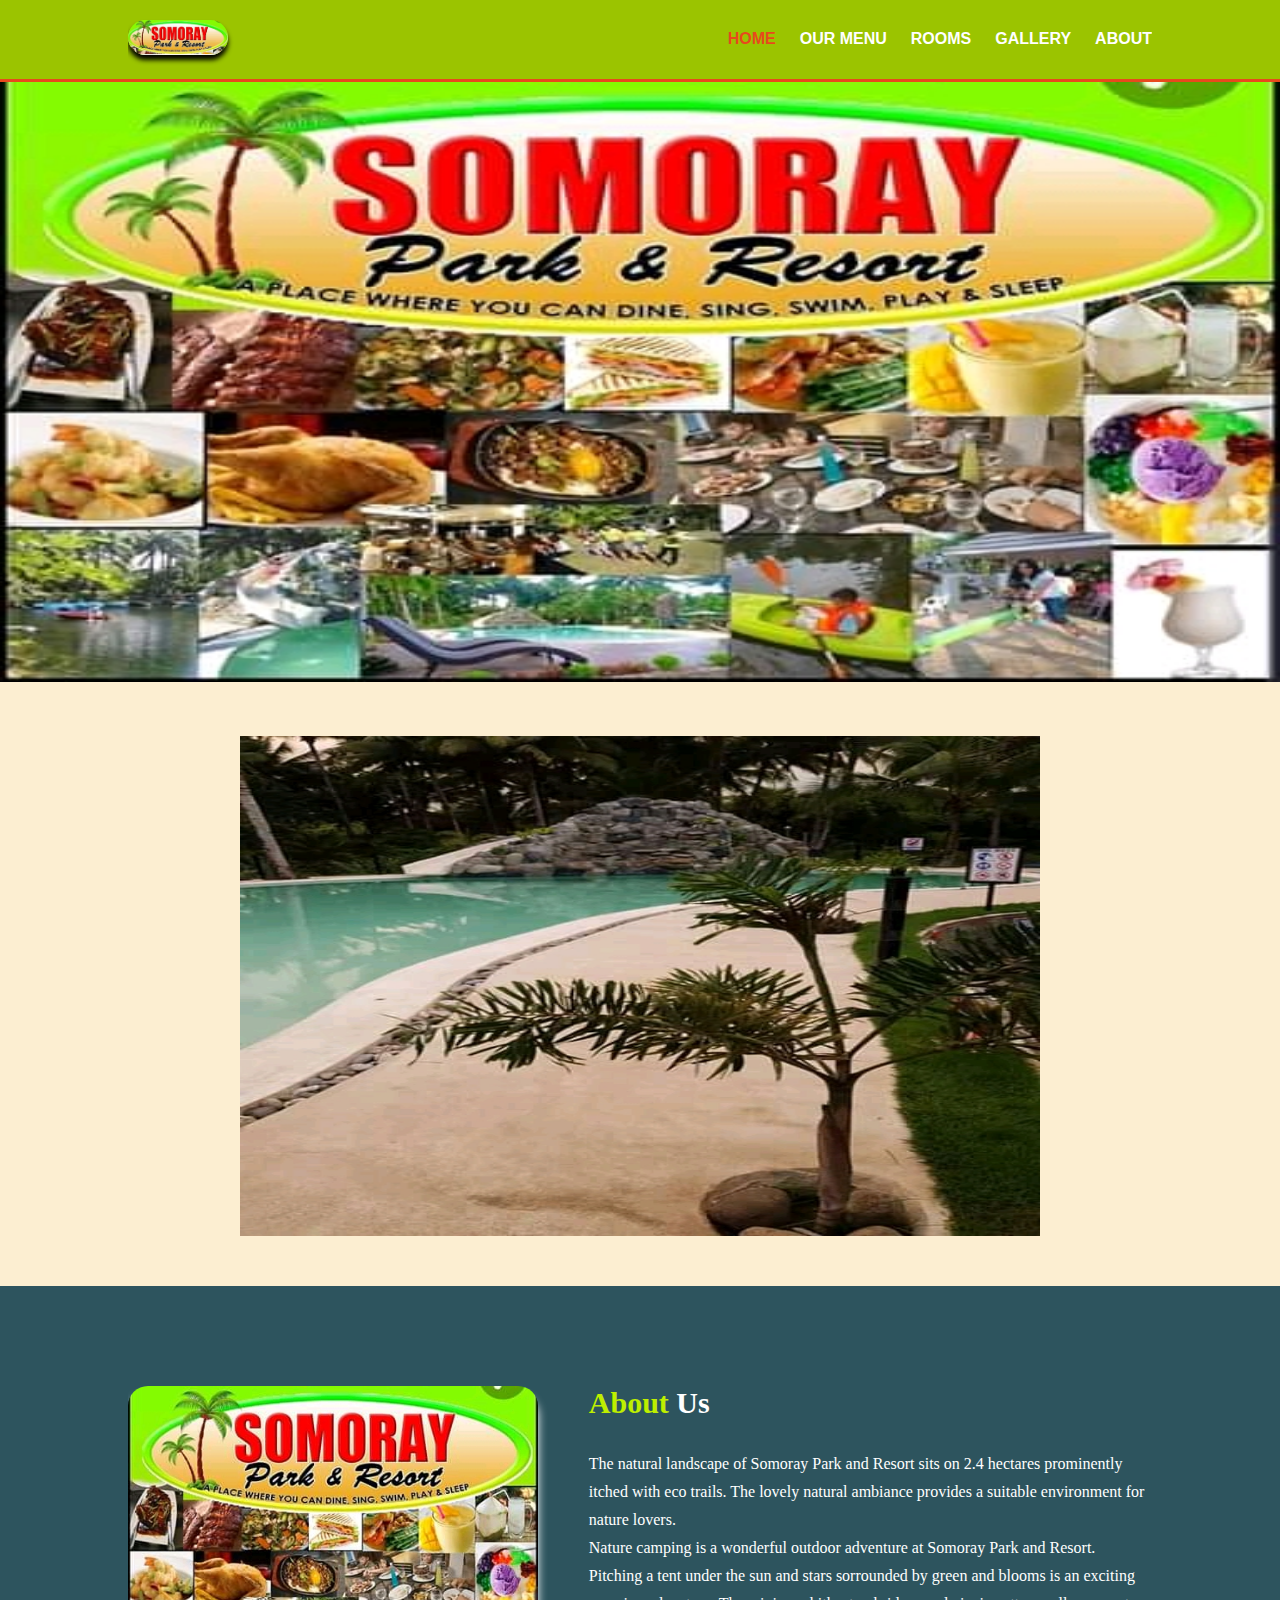
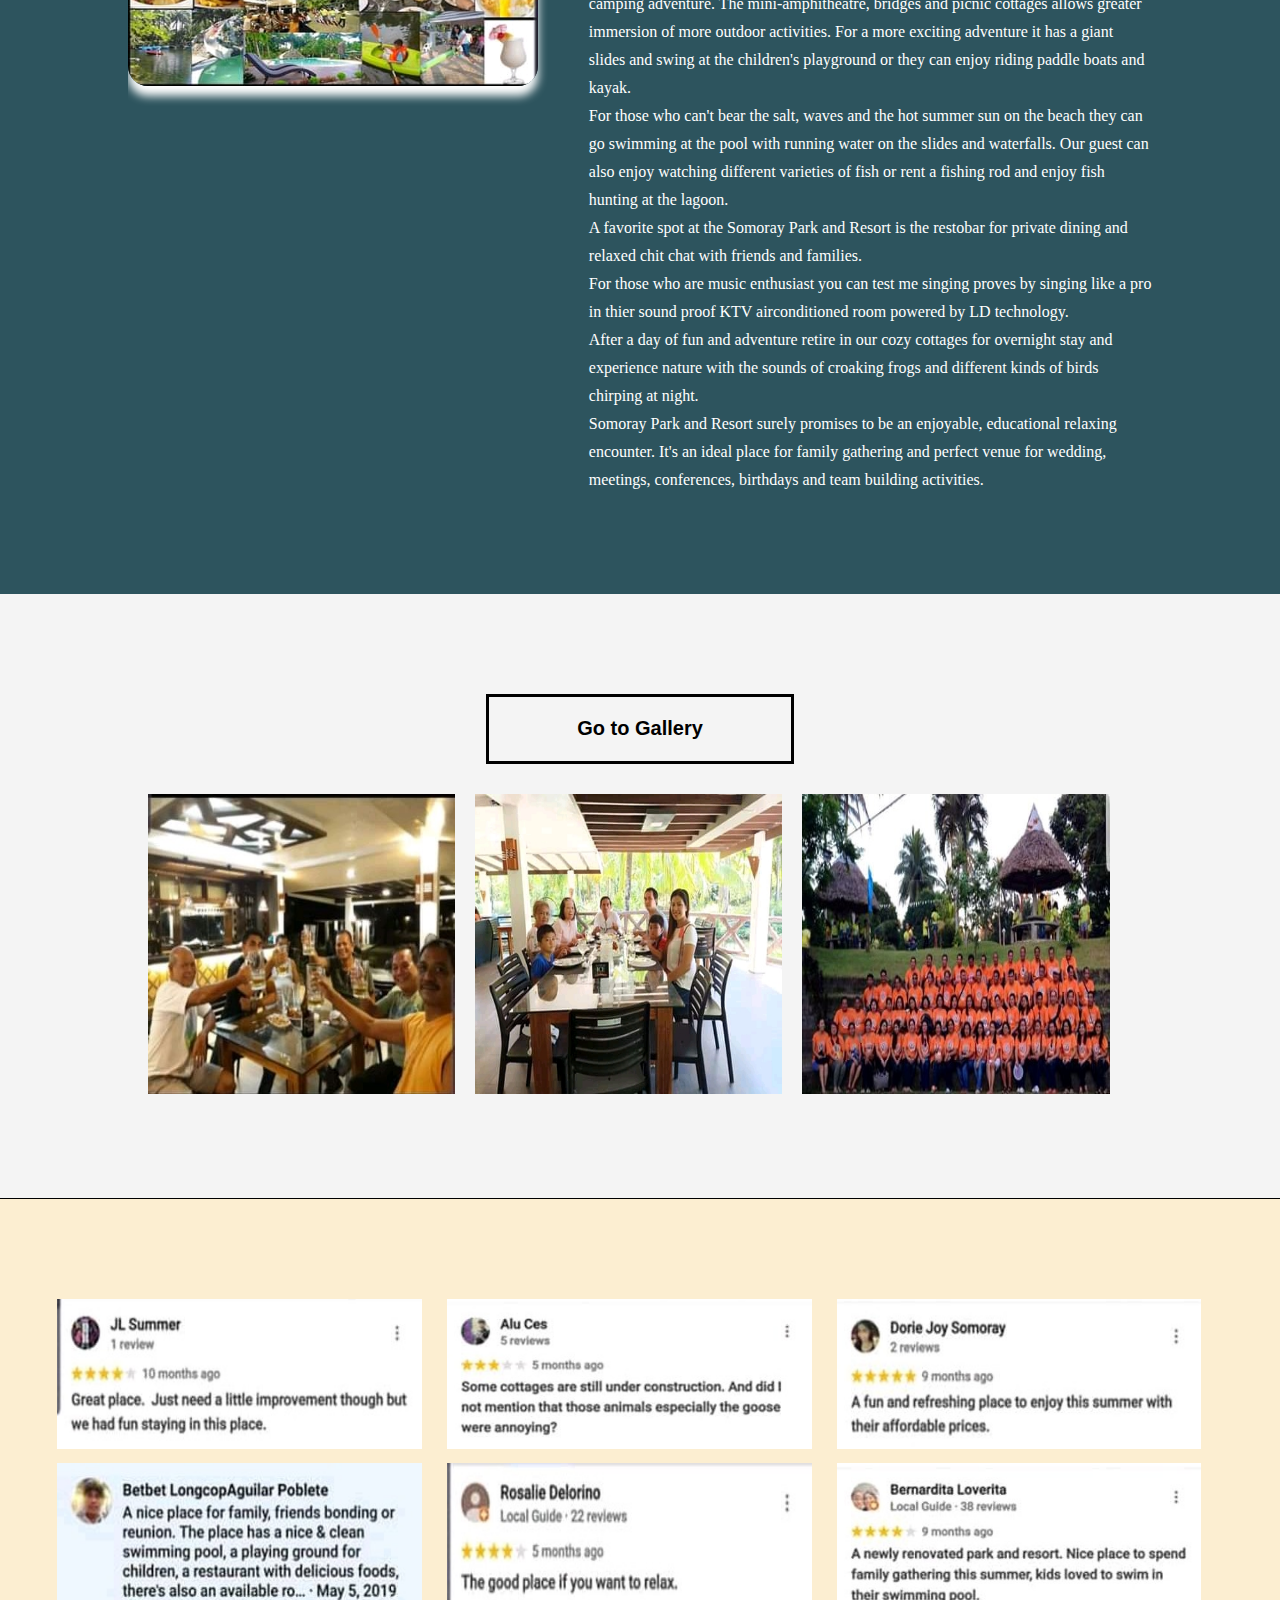
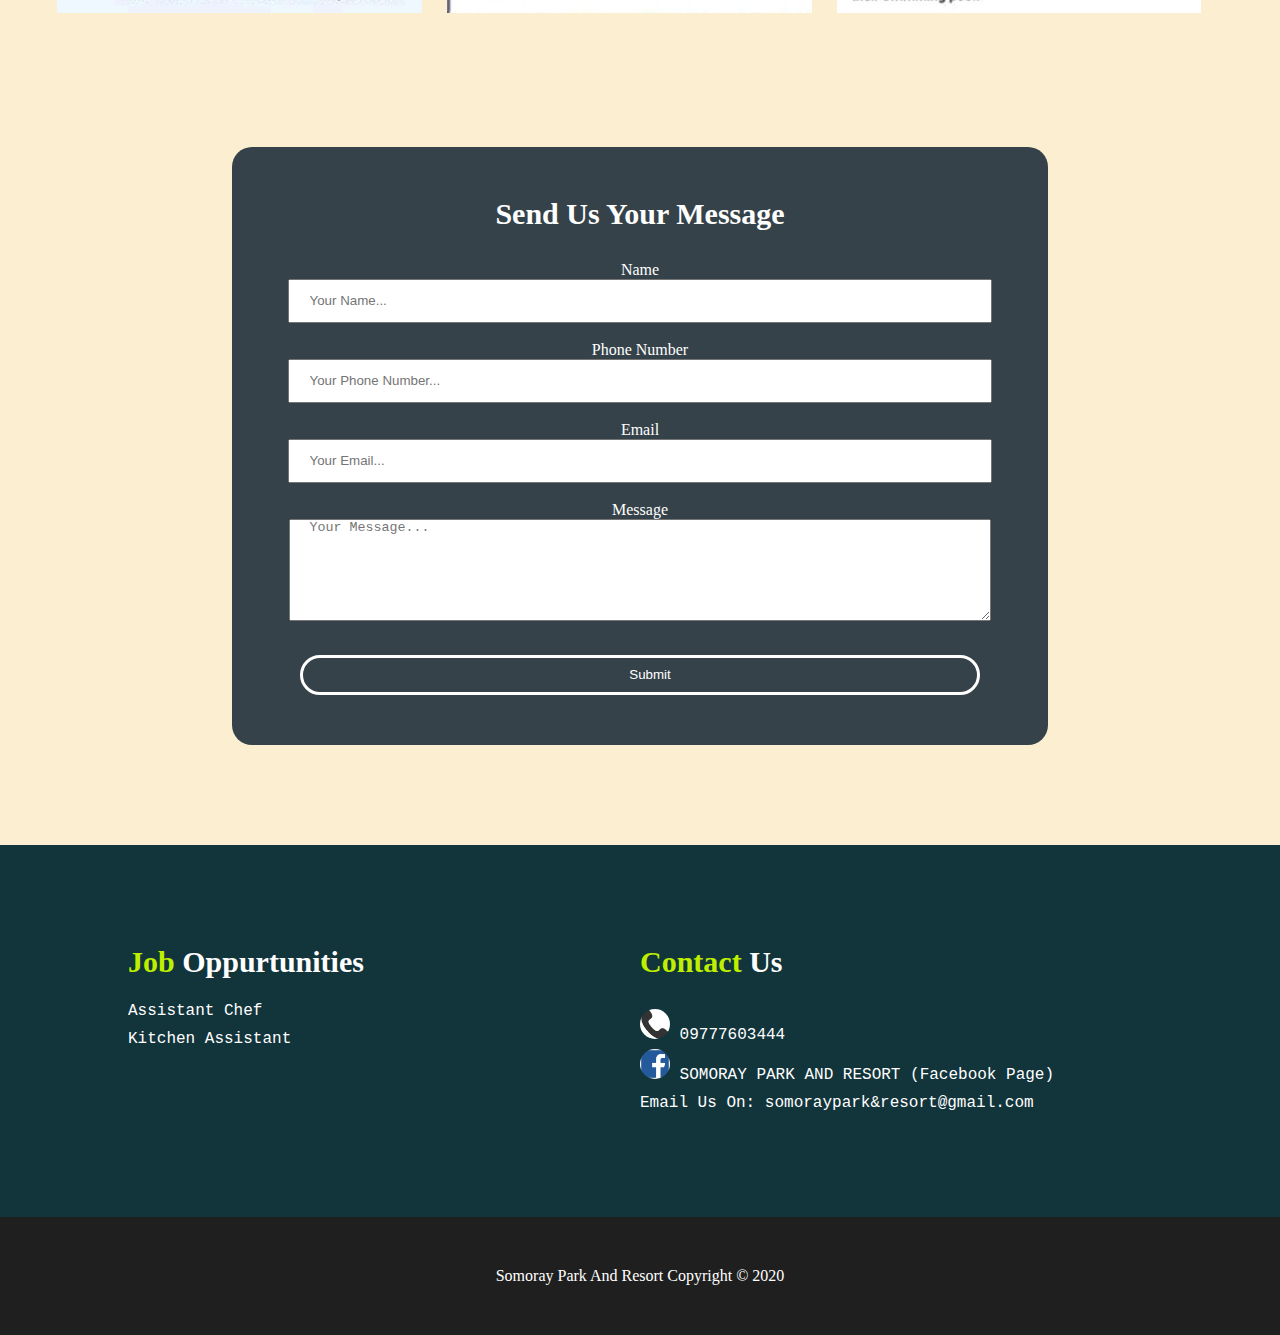
==== index.html @ d458ada5 "ibga" ====
<!DOCTYPE html>
<html>
	<head>
		<title>Somoray Park and Resort | Welcome</title>
		<link href="css/style.css" rel="stylesheet">
		<meta charset="utf-8">
		<meta name="viewport" content="width=device-width, initial-scale=1.0">
		<meta name="author" content="Mark Jason P. Espelita, ESPELITA Web Design and Development Services">
		<meta name="keywords" content="somoray park and resort, park and resort, park, resort, somoray">
		<meta name="description" content="The natural landscape of Somoray Park and Resort sits on 2.4 hectares prominently itched with eco trails. The lovely natural ambiance provides a suitable environment for nature lovers.
		Nature camping is a wonderful outdoor adventure at Somoray Park and Resort. Pitching a tent under the sun and stars sorrounded by green and blooms is an exciting camping adventure. The mini-amphitheatre, bridges and picnic cottages allows greater immersion of more outdoor activities. For a more exciting adventure it has a giant slides and swing at the children's playground or they can enjoy riding paddle boats and kayak.
		For those who can't bear the salt, waves and the hot summer sun on the beach they can go swimming at the pool with running water on the slides and waterfalls. Our guest can also enjoy watching different varieties of fish or rent a fishing rod and enjoy fish hunting at the lagoon.
		A favorite spot at the Somoray Park and Resort is the restobar for private dining and relaxed chit chat with friends and families.
		For those who are music enthusiast you can test me singing proves by singing like a pro in thier sound proof KTV airconditioned room powered by LD technology.
		After a day of fun and adventure retire in our cozy cottages for overnight stay and experience nature with the sounds of croaking frogs and different kinds of birds chirping at night.
		Somoray Park and Resort surely promises to be an enjoyable, educational relaxing encounter. It's an ideal place for family gathering and perfect venue for wedding, meetings, conferences, birthdays and team building activities.">
	</head>
	
	<body>
		<header>
			<div class="container">
				<div id="branding">
					<img src="img/p35.png">
				</div>
				
				<nav>
					<ul id="menu_choices">
						<li class="red"><a href="index.html">HOME</a></li>
						<li><a href="our_menu.html">OUR MENU</a></li>
						<li><a href="rooms.html">ROOMS</a></li>
						<li><a href="gallery.html">GALLERY</a></li>
						<li><a href="#about">ABOUT</a></li>
					</ul>
					<ul>
						<li onclick="menu_show()" id="menu_bttn"><a href="#">MENU</a></li>
						
						<script language="javascript" type="text/javascript">
							function menu_show(){
								document.getElementById('menu_choices').style.display="block";
								document.getElementById('menu_bttn').style.display="none";
								document.getElementById('branding').style.float="none";
							}
						</script>
					</ul>
				</nav>
			</div>
		</header>
		
		<section id="showcase">
				<img src="img/p47.jpg">
		</section>
		
		<section id="welcome">
			<div class="container">
				<picture>
					<div class="slideshow">
						<figure>
							<img src="img/gallery/14.jpg">
							<img src="img/gallery/15.jpg">
							<img src="img/gallery/12.jpg">
							<img src="img/gallery/11.jpg">
							<img src="img/gallery/8.jpg">
							<img src="img/gallery/16.jpg">
							<img src="img/gallery/17.jpg">
							<img src="img/gallery/13.jpg">
							<img src="img/gallery/37.jpg">
							<img src="img/gallery/38.jpg">
							<img src="img/gallery/39.jpg">
							<img src="img/gallery/40.jpg">
							<img src="img/gallery/41.jpg">
							<img src="img/gallery/44.jpg">
							<img src="img/gallery/45.jpg">
							<img src="img/gallery/46.jpg">
							<img src="img/gallery/47.jpg">
							<img src="img/gallery/48.jpg">
							<img src="img/gallery/49.jpg">
							<img src="img/gallery/50.jpg">
							<img src="img/gallery/60.jpg">
							<img src="img/gallery/63.jpg">
							<img src="img/gallery/67.jpg">
							<img src="img/gallery/66.jpg">
							<img src="img/gallery/64.jpg">
						</figure>
					</div>
				</picture>
			</div>
		</section>
		
		<section id="about">
			<div class="container">
				<picture>
					<img src="img/p47.jpg">
				</picture>
				
				<article>
					<h2><span class="green">About</span> Us</h2>
					<p>
						The natural landscape of Somoray Park and Resort sits on 2.4 hectares prominently itched with eco trails. The lovely natural ambiance provides a suitable environment for nature lovers.</br>
						Nature camping is a wonderful outdoor adventure at Somoray Park and Resort. Pitching a tent under the sun and stars sorrounded by green and blooms is an exciting camping adventure. The mini-amphitheatre, bridges and picnic cottages allows greater immersion of more outdoor activities. For a more exciting adventure it has a giant slides and swing at the children's playground or they can enjoy riding paddle boats and kayak.</br>
						For those who can't bear the salt, waves and the hot summer sun on the beach they can go swimming at the pool with running water on the slides and waterfalls. Our guest can also enjoy watching different varieties of fish or rent a fishing rod and enjoy fish hunting at the lagoon.</br>
						A favorite spot at the Somoray Park and Resort is the restobar for private dining and relaxed chit chat with friends and families.</br>
						For those who are music enthusiast you can test me singing proves by singing like a pro in thier sound proof KTV airconditioned room powered by LD technology.</br>
						After a day of fun and adventure retire in our cozy cottages for overnight stay and experience nature with the sounds of croaking frogs and different kinds of birds chirping at night.</br>
						Somoray Park and Resort surely promises to be an enjoyable, educational relaxing encounter. It's an ideal place for family gathering and perfect venue for wedding, meetings, conferences, birthdays and team building activities.
						
					</p>
				</article>
			</div>
		</section>
		
		<section id="gallery">
			<div class="container">
				<p class="bttn">
					<a href="gallery.html"><button>Go to Gallery</button></a>
				</p>
				<div class="box">
					<img src="img/gallery/97.jpg">
				</div>
				
				<div class="box">
					<img src="img/gallery/100.jpg">
				</div>
				
				<div class="box">
					<img src="img/gallery/89.jpg">
				</div>
				
				<div id="hidden_img" class="box">
					<img src="img/gallery/61.jpg">
				</div>
			</div>
		</section>
		
		
		
		<section id="testimonials">
			<div class="containertestimonial">
				<div class="box">
					<img src="img/comments/comment1.jpg">
				</div>
				
				<div class="box">
					<img src="img/comments/comment2.jpg">
				</div>
				
				<div class="box">
					<img src="img/comments/comment3.jpg">
				</div>
				
				<div class="box">
					<img src="img/comments/comment4.jpg">
				</div>
				
				<div class="box">
					<img src="img/comments/comment5.jpg">
				</div>
				
				<div class="box">
					<img src="img/comments/comment6.jpg">
				</div>
			</div>
		</section>
		
		<section id="contact_form">
			<div class="container">
				<form action="https://formspree.io/mgeybbre" method="POST">
					<h4>Send Us Your Message</h4>
					<label>Name</label></br>
					<input type="name" name="name" placeholder="Your Name..." required></br></br>
					<label>Phone Number</label></br>
					<input type="number" name="number" placeholder="Your Phone Number..."></br></br>
					<label>Email</label></br>
					<input type="email" name="email" placeholder="Your Email..." required></br></br>
					<label>Message</label></br>
					<textarea name="message"  placeholder="Your Message..."></textarea></br>
					<input type="submit" value="Submit">
				</form>
			</div>
		</section>
		
		<section id="contact">
			<div class="container">
				<article>
					<h3><span class="green">Job</span> Oppurtunities</h3></br>
					<p><a href="#">Assistant Chef</a></p>
					<p><a href="#">Kitchen Assistant</a></p>
				</article>
				
				<aside>
					<h3><span class="green">Contact</span> Us</h3>
					<p>
						<img src="img/logo/phone.png"> 09777603444</br>
						<img src="img/logo/facebook.png"> SOMORAY PARK AND RESORT (Facebook Page)</br>
						Email Us On: somoraypark&resort@gmail.com
					</p>
				</aside>
			</div>	
		</section>
		
		<footer>
			<div class="container">
				<p>
					Somoray Park And Resort Copyright &copy; 2020
				</p>
			</div>
		</footer>
		
	</body>
</html>
---- css/style.css ----
*{
	margin:0px;
	padding:0px;
}
body{
	background:#fceed1;
}
.container{
	width:80%;
	margin:auto;
	overflow:hidden;
}
.containertestimonial{
	width:95%;
	margin:auto;
	overflow:hidden;
}
.green{
	color:#beef00;
}
.red, .red a{
	color:#e8491d;
}

/**	HEADER **/
header{
	background:#9bc400;
	border-bottom:#e8491d 3px solid;
}
header #branding{
	float:left;
	margin-top:20px;
	margin-bottom:20px;
}
header #branding img{
	position:relative;
	border-radius:20px;
	box-shadow:0px 5px 5px #000;
	width:100px;
	animation: fly1 1s;
}
@keyframes fly1{
	0%{top:-50px;}
	100%{top:0px;}
}

header nav{
	float:right;
	margin-top:30px;
	margin-bottom:20px;
	position:relative;
	animation: fly2 1s;
}
@keyframes fly2{
	0%{right:-500px;}
	100%{right:0px;}
}
header nav li{
	display:inline;
	margin-left:20px;
}
header nav li a{
	color:#fff;
	font-family:arial;
	text-decoration:none;
	font-weight:bold;
}
header nav li a:hover{
	color:#e8491d;
}
header nav #menu_bttn{
	display:none;
}

/**	SHOWCASE **/
#showcase img{
	width:100%;
	height:600px;
}

/**	WELCOME **/


#welcome picture{
	float:none;
	width:40%;
	margin-top:200px;
}
#welcome picture .slideshow{
	overflow:hidden;
	width:800px;
	margin-left:auto;
	margin-right:auto;
}
#welcome picture .slideshow figure{
	width:2500%;
	position:relative;
	animation:slide 150s infinite;
}
#welcome picture .slideshow figure img{
	width:4%;
	float:left;
	height:500px;
	margin-top:50px;
}
@keyframes slide{
	0%{left:0%}
	1%{left:0%;}
	2%{left:-100%;}
	3%{left:-100%;}
	4%{left:-200%;}
	5%{left:-200%;}
	6%{left:-300%;}
	7%{left:-300%;}
	8%{left:-400%;}
	9%{left:-400%;}
	10%{left:-500%;}
	11%{left:-500%;}
	12%{left:-600%;}
	13%{left:-600%;}
	14%{left:-700%;}
	15%{left:-700%;}
	16%{left:-800%;}
	17%{left:-800%;}
	18%{left:-900%;}
	19%{left:-900%;}
	20%{left:-1000%;}
	21%{left:-1000%;}
	22%{left:-1100%;}
	23%{left:-1100%;}
	24%{left:-1200%;}
	25%{left:-1200%;}
	26%{left:-1300%;}
	27%{left:-1300%;}
	28%{left:-1400%;}
	29%{left:-1400%;}
	30%{left:-1500%;}
	31%{left:-1500%;}
	32%{left:-1600%;}
	33%{left:-1600%;}
	34%{left:-1700%;}
	35%{left:-1700%;}
	36%{left:-1800%;}
	37%{left:-1800%;}
	38%{left:-1900%;}
	39%{left:-1900%;}
	40%{left:-2000%;}
	41%{left:-2000%;}
	42%{left:-2100%;}
	43%{left:-2100%;}
	44%{left:-2200%;}
	45%{left:-2200%;}
	46%{left:-2300%;}
	47%{left:-2300%;}
	48%{left:-2400%;}
	49%{left:-2400%;}
	50%{left:0%;}
}

#about{
	margin-top:50px;
	padding-top:100px;
	padding-bottom:100px;
	background:#2d545e;
	color:#fff;
	font-family:lucida bright;
}
#about picture{
	float:left;
	width:40%;
}
#about picture img{
	width:100%;
	height:300px;
	border-radius:20px;
	box-shadow:0px 10px 10px #fff;
}
#about article{
	float:right;
	width:55%;
}
#about article h2{
	font-family:lucida bright;
	font-size:30px;
}
#about article p{
	margin-top:30px;
	line-height:28px;
}

/**	GALLERY **/
#gallery #hidden_img{
	display:none;
}
#gallery{
	background:#f4f4f4;
	padding-top:100px;
	padding-bottom:100px;
}
#gallery .bttn{
	text-align:center;
}
#gallery button{
	width:30%;
	background:none;
	border:#000 3px solid;
	font-size:20px;
	font-weight:bold;
	color:#000;
	height:70px;
}
#gallery button:hover{
	color:#fff;
	background:#000;
	cursor:pointer;
}
#gallery .box{
	float:left;
	width:30%;
	margin-left:20px;
}
#gallery .box img{
	margin-top:30px;
	width:100%;
	height:300px;
}






/** TESTIMONIALS **/
#testimonials{
	border-top:#000 1px solid;
	padding-top:100px;
	padding-bottom:20px;
}
#testimonials .box{
	float:left;
	width:30%;
	text-align:center;
	margin-left:25px;
}
#testimonials .box img{
	width:100%;
	height:150px;
	margin-bottom:10px;
}

/** CONTACT FORM **/
#contact_form{
	padding-bottom:100px;
	padding-top:100px;
}
#contact_form form{
	margin:auto;
	border-radius:20px;
	font-family:lucida bright;
	background:#35424a;
	padding:50px;
	width:70%;
	color:#fff;
	text-align:center;
}
#contact_form form h4{
	font-size:30px;
	margin-bottom:30px;
}
#contact_form form input{
	width:95%;
	height:40px;
	padding-left:20px;
}
#contact_form form input[type="submit"]{
	margin-top:30px;
	background:none;
	border-radius:20px;
	color:#fff;
	border:#fff 3px solid;
}
#contact_form form input[type="submit"]:hover{
	background:#fff;
	color:#000;
	cursor:pointer;
	padding:0;
}
#contact_form form textarea{
	width:95%;
	height:100px;
	padding-left:20px;
}

/** CONTACT **/
#contact{
	background:#12343b;
	color:#fff;
	padding-top:100px;
	padding-bottom:100px;
	font-family:lucida bright;
}
#contact article{
	float:left;
	width:40%;
}
#contact article h3{
	font-size:30px;
}
#contact article p a{
	line-height:28px;
	font-family:courier new;
	color:#fff;
	text-decoration:none;
	padding-top:30px;
}
#contact aside{
	float:right;
	width:50%;
}
#contact aside h3{
	font-size:30px;
}
#contact aside p{
	font-family:courier new;
	line-height:28px;
	margin-top:30px;
}
#contact aside p img{
	width:30px;
	height:30px;
	border-radius:50%;
}

/** FOOTER **/
footer{
	background:#1f1f1f;
	padding-top:50px;
	color:#fff;
	text-align:center;
	padding-bottom:50px;
}





/** OUR MENU **/
#our_menu{
	padding-bottom:100px;
	padding-top:0px;
}
#our_menu h2{
	text-align:center;
	font-family:lucida bright;
	font-size:35px;
	padding-bottom:50px;
	padding-top:100px;
}
#our_menu article{
	float:left;
	width:50%;
}
#our_menu article img{
	width:100%;
	height:650px;
}
#our_menu aside{
	float:right;
	width:50%;
}
#our_menu aside img{
	width:100%;
	height:650px;
}

#our_menu .box{
	float:left;
	padding-top:50px;
	width:30%;
	margin-left:20px;
}
#our_menu .box img{
	width:100%;
	height:300px;
}






/** ROOM PAGE **/
#room_page{
	padding-top:100px;
	padding-bottom:100px;
}
#room_page h2{
	text-align:center;
	font-family:lucida bright;
	font-size:35px;
}
#room_page p{
	margin-top:30px;
	font-family:lucida bright;
	margin-bottom:10px;
}
#room_page .box{
	float:left;
	width:30%;
	margin-left:20px;
	margin-top:50px;
}
#room_page .box img{
	width:100%;
	height:300px;
}




/** GALLERY **/
#our_gallery{
	padding-top:100px;
	padding-bottom:100px;
}
#our_gallery h2{
	font-family:lucida bright;
	font-size:35px;
	text-align:center;
}
#our_gallery .box{
	float:left;
	padding-top:50px;
	width:30%;
	margin-left:20px;
}
#our_gallery .box img{
	width:100%;
	height:300px;
}




/**		MEDIA QUERIES 830 px **/
@media(max-width: 830px){
	.container{
		width:94%;
	}
	header #branding,
	header nav,
	header nav li{
		float:none;
		text-align:center;
	}
	#showcase img{
		width:100%;
		height:500px;
	}
	/**
	
					this is the code of the MENU
	
	**/
	#our_menu .box{
		width:45%;
		float:left;
		margin-left:20px;
	}
	/**
	
					this is the code of the MENU
	
	**/
	#room_page .box{
		float:left;
		width:45%;
		margin-left:20px;
	}
	#room_page #hidden_img{
		display:block;
	}
	/**
	
					this is the code of the GALLERY
	
	**/
	#our_gallery .box{
		float:left;
		width:45%;
		margin-left:20px;
	}
	/**
	
					this is the code of the testimonials
	
	**/
	#testimonials .box{
		float:left;
		width:45%;
		margin-left:20px;
	}
	#testimonials .box img{
		margin-bottom:10px;
	}
}










/**		MEDIA QUERIES FOR IMAGE THAT ARE FLOATED **/
@media(max-width: 680px){
	#gallery .box{
		float:left;
		width:45%;
		margin-left:20px;
	}
	#gallery #hidden_img{
		display:block;
	}
	
	#testimonials .box{
		float:left;
		width:45%;
		margin-left:20px;
	}
	#testimonials .box img{
		margin-bottom:10px;
	}
}















/**		MEDIA QUERIES of welcome and about and responsive menu **/
@media(max-width: 630px){
	.container{
		width:93%;
	}
	/**
	
					this is the code of the responsive menu
	
	**/
	header nav #menu_choices{ /** THE CHOICES WILL DISAPPEAR **/
		display:none;
	}
	header nav li{	/** THE MENU WILL BECOME LIST ITEM **/
		display:list-item;
		list-style:none;
		padding-bottom:10px;
	}
	header nav #menu_bttn{ /** THE MENU THAT ARE HIDDEN WILL SHOW UP **/
		display:block;
	}
	header #branding{ /** THE BRANDING WILL GO TO THE CENTER **/
		float:left;
	}
	header nav #menu_bttn{ /** THE MENU THAT ARE HIDDEN WILL GO TO THE RIGHT SIDE **/
		float:right;
	}
	header nav{ /** THE NAVIGATION BARS WILL DISPLAY IN THE CENTER **/
		float:none;
	}
	/**
	
					this is the code of the showcase
	
	**/
	#showcase img{
		width:100%;
		height:450px;
	}
	/**
	
					this is the code of the welcome
	
	**/
	#welcome picture{
		float:none;
		margin-left:auto;
		margin-right:auto;
		margin-top:90px;
		width:90%;
		text-align:center;
	}
	#welcome picture .slideshow figure img{
		height:300px;
	}
	/**
	
					this is the code of the about
	
	**/
	#about picture,
	#about article{
		float:none;
		text-align:center;
		width:90%;
		margin-left:auto;
		margin-right:auto;
	}
	#about article{
		margin-top:50px;
	}
}











/** MEDIA QUERIES FOR 500PX **/
@media(max-width: 500px){
	/**
	
					this is the code of the gallery and testimonials
	
	**/
	#gallery .box,
	#testimonials .box{
		float:none;
		width:90%;
		margin:auto;
		text-align:center;
	}
	#contact article,
	#contact aside{
		float:none;
		width:80%;
		margin:auto;
		text-align:center;
	}
	#contact aside h3{
		margin-top:50px;
	}
	/**
	
					this is the code of the MENU
	
	**/
	#our_menu .box{
		width:95%;
		float:none;
		margin-left:auto;
		margin-right:auto;
	}
	#our_menu .box img{
		width:100%;
	}
	/**
	
					this is the code of the ROOMS
	
	**/
	#room_page .box{
		width:95%;
		float:none;
		margin-left:auto;
		margin-right:auto;
	}
	/**
	
					this is the code of the GALLERY
	
	**/
	#our_gallery .box{
		width:95%;
		margin-left:auto;
		margin-right:auto;
		float:none;
	}
	
	/**
	
					this is the code of the menus
	
	**/
	#our_menu article,
	#our_menu aside{
		float:none;
		margin-top:50px;
		margin-left:auto;
		margin-right:auto;
		width:90%;
	}
	/**
	
					this is the code of the button to the gallery that is in the homepage
	
	**/
	#gallery button{
		width:90%;
	}
}
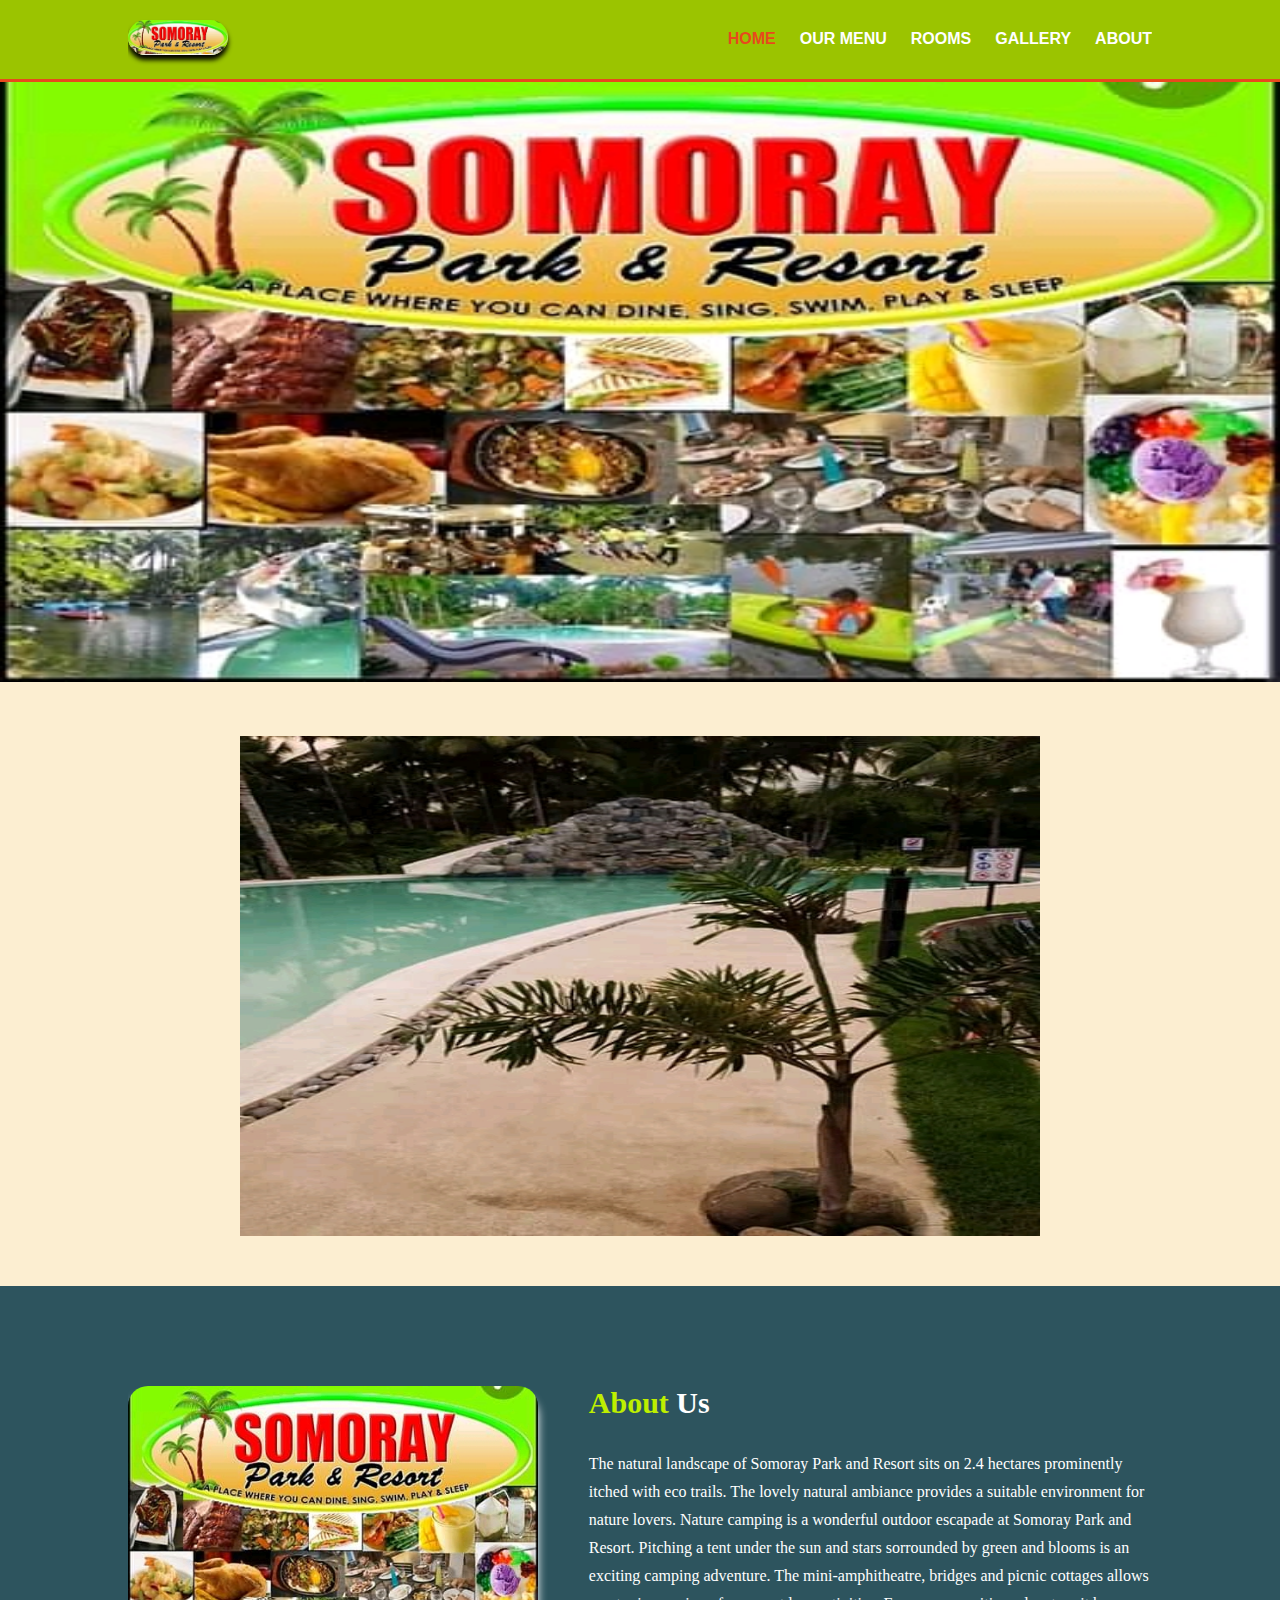
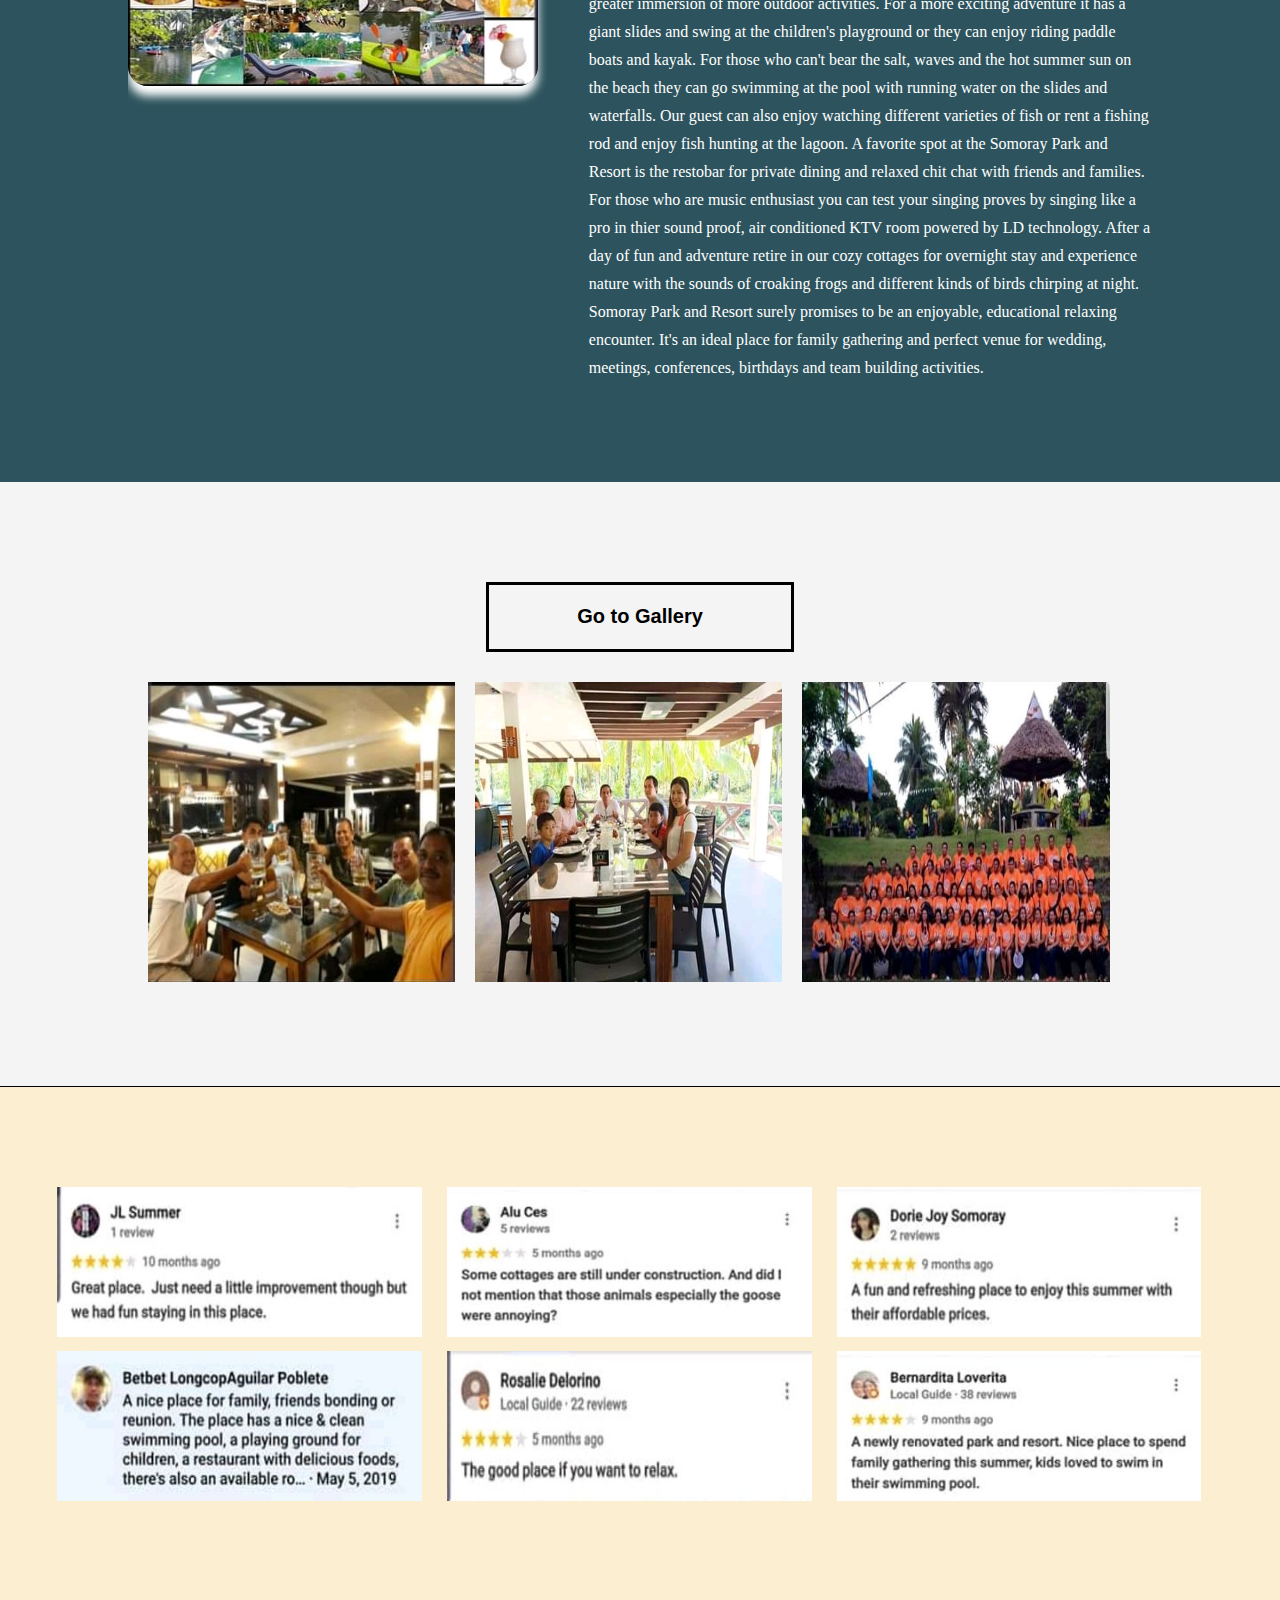
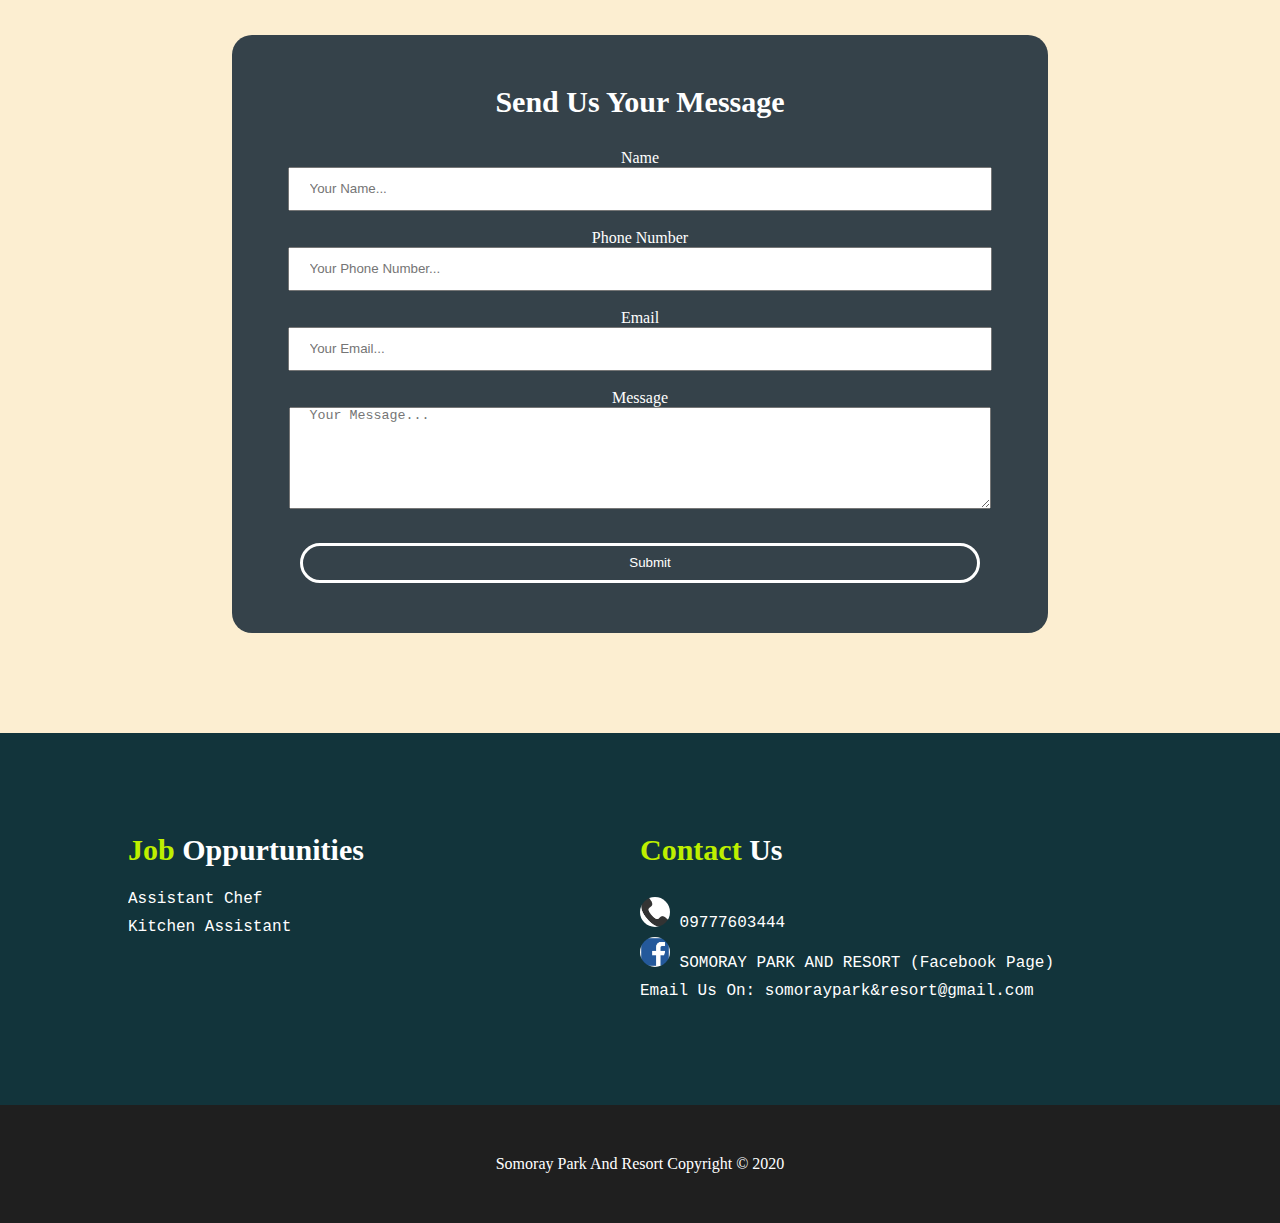
==== commit 5b606d12: "edit" ====
--- a/index.html
+++ b/index.html
@@ -1,209 +1,224 @@
 <!DOCTYPE html>
 <html>
-	<head>
-		<title>Somoray Park and Resort | Welcome</title>
-		<link href="css/style.css" rel="stylesheet">
-		<meta charset="utf-8">
-		<meta name="viewport" content="width=device-width, initial-scale=1.0">
-		<meta name="author" content="Mark Jason P. Espelita, ESPELITA Web Design and Development Services">
-		<meta name="keywords" content="somoray park and resort, park and resort, park, resort, somoray">
-		<meta name="description" content="The natural landscape of Somoray Park and Resort sits on 2.4 hectares prominently itched with eco trails. The lovely natural ambiance provides a suitable environment for nature lovers.
+
+<head>
+	<title>Somoray Park and Resort | Welcome</title>
+	<link href="css/style.css" rel="stylesheet">
+	<meta charset="utf-8">
+	<meta name="viewport" content="width=device-width, initial-scale=1.0">
+	<meta name="author" content="Mark Jason P. Espelita, ESPELITA Web Design and Development Services">
+	<meta name="keywords" content="somoray park and resort, park and resort, park, resort, somoray">
+	<meta name="description"
+		content="The natural landscape of Somoray Park and Resort sits on 2.4 hectares prominently itched with eco trails. The lovely natural ambiance provides a suitable environment for nature lovers.
 		Nature camping is a wonderful outdoor adventure at Somoray Park and Resort. Pitching a tent under the sun and stars sorrounded by green and blooms is an exciting camping adventure. The mini-amphitheatre, bridges and picnic cottages allows greater immersion of more outdoor activities. For a more exciting adventure it has a giant slides and swing at the children's playground or they can enjoy riding paddle boats and kayak.
 		For those who can't bear the salt, waves and the hot summer sun on the beach they can go swimming at the pool with running water on the slides and waterfalls. Our guest can also enjoy watching different varieties of fish or rent a fishing rod and enjoy fish hunting at the lagoon.
 		A favorite spot at the Somoray Park and Resort is the restobar for private dining and relaxed chit chat with friends and families.
 		For those who are music enthusiast you can test me singing proves by singing like a pro in thier sound proof KTV airconditioned room powered by LD technology.
 		After a day of fun and adventure retire in our cozy cottages for overnight stay and experience nature with the sounds of croaking frogs and different kinds of birds chirping at night.
 		Somoray Park and Resort surely promises to be an enjoyable, educational relaxing encounter. It's an ideal place for family gathering and perfect venue for wedding, meetings, conferences, birthdays and team building activities.">
-	</head>
-	
-	<body>
-		<header>
-			<div class="container">
-				<div id="branding">
-					<img src="img/p35.png">
+</head>
+
+<body>
+	<header>
+		<div class="container">
+			<div id="branding">
+				<img src="img/p35.png">
+			</div>
+
+			<nav>
+				<ul id="menu_choices">
+					<li class="red"><a href="index.html">HOME</a></li>
+					<li><a href="our_menu.html">OUR MENU</a></li>
+					<li><a href="rooms.html">ROOMS</a></li>
+					<li><a href="gallery.html">GALLERY</a></li>
+					<li><a href="#about">ABOUT</a></li>
+				</ul>
+				<ul>
+					<li onclick="menu_show()" id="menu_bttn"><a href="#">MENU</a></li>
+
+					<script language="javascript" type="text/javascript">
+						function menu_show() {
+							document.getElementById('menu_choices').style.display = "block";
+							document.getElementById('menu_bttn').style.display = "none";
+							document.getElementById('branding').style.float = "none";
+						}
+					</script>
+				</ul>
+			</nav>
+		</div>
+	</header>
+
+	<section id="showcase">
+		<img src="img/p47.jpg">
+	</section>
+
+	<section id="welcome">
+		<div class="container">
+			<picture>
+				<div class="slideshow">
+					<figure>
+						<img src="img/gallery/14.jpg">
+						<img src="img/gallery/15.jpg">
+						<img src="img/gallery/12.jpg">
+						<img src="img/gallery/11.jpg">
+						<img src="img/gallery/8.jpg">
+						<img src="img/gallery/16.jpg">
+						<img src="img/gallery/17.jpg">
+						<img src="img/gallery/13.jpg">
+						<img src="img/gallery/37.jpg">
+						<img src="img/gallery/38.jpg">
+						<img src="img/gallery/39.jpg">
+						<img src="img/gallery/40.jpg">
+						<img src="img/gallery/41.jpg">
+						<img src="img/gallery/44.jpg">
+						<img src="img/gallery/45.jpg">
+						<img src="img/gallery/46.jpg">
+						<img src="img/gallery/47.jpg">
+						<img src="img/gallery/48.jpg">
+						<img src="img/gallery/49.jpg">
+						<img src="img/gallery/50.jpg">
+						<img src="img/gallery/60.jpg">
+						<img src="img/gallery/63.jpg">
+						<img src="img/gallery/67.jpg">
+						<img src="img/gallery/66.jpg">
+						<img src="img/gallery/64.jpg">
+					</figure>
 				</div>
-				
-				<nav>
-					<ul id="menu_choices">
-						<li class="red"><a href="index.html">HOME</a></li>
-						<li><a href="our_menu.html">OUR MENU</a></li>
-						<li><a href="rooms.html">ROOMS</a></li>
-						<li><a href="gallery.html">GALLERY</a></li>
-						<li><a href="#about">ABOUT</a></li>
-					</ul>
-					<ul>
-						<li onclick="menu_show()" id="menu_bttn"><a href="#">MENU</a></li>
-						
-						<script language="javascript" type="text/javascript">
-							function menu_show(){
-								document.getElementById('menu_choices').style.display="block";
-								document.getElementById('menu_bttn').style.display="none";
-								document.getElementById('branding').style.float="none";
-							}
-						</script>
-					</ul>
-				</nav>
-			</div>
-		</header>
-		
-		<section id="showcase">
+			</picture>
+		</div>
+	</section>
+
+	<section id="about">
+		<div class="container">
+			<picture>
 				<img src="img/p47.jpg">
-		</section>
-		
-		<section id="welcome">
-			<div class="container">
-				<picture>
-					<div class="slideshow">
-						<figure>
-							<img src="img/gallery/14.jpg">
-							<img src="img/gallery/15.jpg">
-							<img src="img/gallery/12.jpg">
-							<img src="img/gallery/11.jpg">
-							<img src="img/gallery/8.jpg">
-							<img src="img/gallery/16.jpg">
-							<img src="img/gallery/17.jpg">
-							<img src="img/gallery/13.jpg">
-							<img src="img/gallery/37.jpg">
-							<img src="img/gallery/38.jpg">
-							<img src="img/gallery/39.jpg">
-							<img src="img/gallery/40.jpg">
-							<img src="img/gallery/41.jpg">
-							<img src="img/gallery/44.jpg">
-							<img src="img/gallery/45.jpg">
-							<img src="img/gallery/46.jpg">
-							<img src="img/gallery/47.jpg">
-							<img src="img/gallery/48.jpg">
-							<img src="img/gallery/49.jpg">
-							<img src="img/gallery/50.jpg">
-							<img src="img/gallery/60.jpg">
-							<img src="img/gallery/63.jpg">
-							<img src="img/gallery/67.jpg">
-							<img src="img/gallery/66.jpg">
-							<img src="img/gallery/64.jpg">
-						</figure>
-					</div>
-				</picture>
-			</div>
-		</section>
-		
-		<section id="about">
-			<div class="container">
-				<picture>
-					<img src="img/p47.jpg">
-				</picture>
-				
-				<article>
-					<h2><span class="green">About</span> Us</h2>
-					<p>
-						The natural landscape of Somoray Park and Resort sits on 2.4 hectares prominently itched with eco trails. The lovely natural ambiance provides a suitable environment for nature lovers.</br>
-						Nature camping is a wonderful outdoor adventure at Somoray Park and Resort. Pitching a tent under the sun and stars sorrounded by green and blooms is an exciting camping adventure. The mini-amphitheatre, bridges and picnic cottages allows greater immersion of more outdoor activities. For a more exciting adventure it has a giant slides and swing at the children's playground or they can enjoy riding paddle boats and kayak.</br>
-						For those who can't bear the salt, waves and the hot summer sun on the beach they can go swimming at the pool with running water on the slides and waterfalls. Our guest can also enjoy watching different varieties of fish or rent a fishing rod and enjoy fish hunting at the lagoon.</br>
-						A favorite spot at the Somoray Park and Resort is the restobar for private dining and relaxed chit chat with friends and families.</br>
-						For those who are music enthusiast you can test me singing proves by singing like a pro in thier sound proof KTV airconditioned room powered by LD technology.</br>
-						After a day of fun and adventure retire in our cozy cottages for overnight stay and experience nature with the sounds of croaking frogs and different kinds of birds chirping at night.</br>
-						Somoray Park and Resort surely promises to be an enjoyable, educational relaxing encounter. It's an ideal place for family gathering and perfect venue for wedding, meetings, conferences, birthdays and team building activities.
-						
-					</p>
-				</article>
-			</div>
-		</section>
-		
-		<section id="gallery">
-			<div class="container">
-				<p class="bttn">
-					<a href="gallery.html"><button>Go to Gallery</button></a>
+			</picture>
+
+			<article>
+				<h2><span class="green">About</span> Us</h2>
+				<p>
+					The natural landscape of Somoray Park and Resort sits on 2.4 hectares prominently itched with eco
+					trails. The lovely natural ambiance provides a suitable environment for nature lovers.
+					Nature camping is a wonderful outdoor escapade at Somoray Park and Resort. Pitching a tent under
+					the sun and stars sorrounded by green and blooms is an exciting camping adventure. The
+					mini-amphitheatre, bridges and picnic cottages allows greater immersion of more outdoor activities.
+					For a more exciting adventure it has a giant slides and swing at the children's playground or they
+					can enjoy riding paddle boats and kayak.
+					For those who can't bear the salt, waves and the hot summer sun on the beach they can go swimming at
+					the pool with running water on the slides and waterfalls. Our guest can also enjoy watching
+					different varieties of fish or rent a fishing rod and enjoy fish hunting at the lagoon.
+					A favorite spot at the Somoray Park and Resort is the restobar for private dining and relaxed chit
+					chat with friends and families.
+					For those who are music enthusiast you can test your singing proves by singing like a pro in thier
+					sound proof, air conditioned KTV room powered by LD technology.
+					After a day of fun and adventure retire in our cozy cottages for overnight stay and experience
+					nature with the sounds of croaking frogs and different kinds of birds chirping at night.
+					Somoray Park and Resort surely promises to be an enjoyable, educational relaxing encounter. It's an
+					ideal place for family gathering and perfect venue for wedding, meetings, conferences, birthdays and
+					team building activities.
+
 				</p>
-				<div class="box">
-					<img src="img/gallery/97.jpg">
-				</div>
-				
-				<div class="box">
-					<img src="img/gallery/100.jpg">
-				</div>
-				
-				<div class="box">
-					<img src="img/gallery/89.jpg">
-				</div>
-				
-				<div id="hidden_img" class="box">
-					<img src="img/gallery/61.jpg">
-				</div>
-			</div>
-		</section>
-		
-		
-		
-		<section id="testimonials">
-			<div class="containertestimonial">
-				<div class="box">
-					<img src="img/comments/comment1.jpg">
-				</div>
-				
-				<div class="box">
-					<img src="img/comments/comment2.jpg">
-				</div>
-				
-				<div class="box">
-					<img src="img/comments/comment3.jpg">
-				</div>
-				
-				<div class="box">
-					<img src="img/comments/comment4.jpg">
-				</div>
-				
-				<div class="box">
-					<img src="img/comments/comment5.jpg">
-				</div>
-				
-				<div class="box">
-					<img src="img/comments/comment6.jpg">
-				</div>
-			</div>
-		</section>
-		
-		<section id="contact_form">
-			<div class="container">
-				<form action="https://formspree.io/mgeybbre" method="POST">
-					<h4>Send Us Your Message</h4>
-					<label>Name</label></br>
-					<input type="name" name="name" placeholder="Your Name..." required></br></br>
-					<label>Phone Number</label></br>
-					<input type="number" name="number" placeholder="Your Phone Number..."></br></br>
-					<label>Email</label></br>
-					<input type="email" name="email" placeholder="Your Email..." required></br></br>
-					<label>Message</label></br>
-					<textarea name="message"  placeholder="Your Message..."></textarea></br>
-					<input type="submit" value="Submit">
-				</form>
-			</div>
-		</section>
-		
-		<section id="contact">
-			<div class="container">
-				<article>
-					<h3><span class="green">Job</span> Oppurtunities</h3></br>
-					<p><a href="#">Assistant Chef</a></p>
-					<p><a href="#">Kitchen Assistant</a></p>
-				</article>
-				
-				<aside>
-					<h3><span class="green">Contact</span> Us</h3>
-					<p>
-						<img src="img/logo/phone.png"> 09777603444</br>
-						<img src="img/logo/facebook.png"> SOMORAY PARK AND RESORT (Facebook Page)</br>
-						Email Us On: somoraypark&resort@gmail.com
-					</p>
-				</aside>
-			</div>	
-		</section>
-		
-		<footer>
-			<div class="container">
+			</article>
+		</div>
+	</section>
+
+	<section id="gallery">
+		<div class="container">
+			<p class="bttn">
+				<a href="gallery.html"><button>Go to Gallery</button></a>
+			</p>
+			<div class="box">
+				<img src="img/gallery/97.jpg">
+			</div>
+
+			<div class="box">
+				<img src="img/gallery/100.jpg">
+			</div>
+
+			<div class="box">
+				<img src="img/gallery/89.jpg">
+			</div>
+
+			<div id="hidden_img" class="box">
+				<img src="img/gallery/61.jpg">
+			</div>
+		</div>
+	</section>
+
+
+
+	<section id="testimonials">
+		<div class="containertestimonial">
+			<div class="box">
+				<img src="img/comments/comment1.jpg">
+			</div>
+
+			<div class="box">
+				<img src="img/comments/comment2.jpg">
+			</div>
+
+			<div class="box">
+				<img src="img/comments/comment3.jpg">
+			</div>
+
+			<div class="box">
+				<img src="img/comments/comment4.jpg">
+			</div>
+
+			<div class="box">
+				<img src="img/comments/comment5.jpg">
+			</div>
+
+			<div class="box">
+				<img src="img/comments/comment6.jpg">
+			</div>
+		</div>
+	</section>
+
+	<section id="contact_form">
+		<div class="container">
+			<form action="https://formspree.io/mgeybbre" method="POST">
+				<h4>Send Us Your Message</h4>
+				<label>Name</label></br>
+				<input type="name" name="name" placeholder="Your Name..." required></br></br>
+				<label>Phone Number</label></br>
+				<input type="number" name="number" placeholder="Your Phone Number..."></br></br>
+				<label>Email</label></br>
+				<input type="email" name="email" placeholder="Your Email..." required></br></br>
+				<label>Message</label></br>
+				<textarea name="message" placeholder="Your Message..."></textarea></br>
+				<input type="submit" value="Submit">
+			</form>
+		</div>
+	</section>
+
+	<section id="contact">
+		<div class="container">
+			<article>
+				<h3><span class="green">Job</span> Oppurtunities</h3></br>
+				<p><a href="#">Assistant Chef</a></p>
+				<p><a href="#">Kitchen Assistant</a></p>
+			</article>
+
+			<aside>
+				<h3><span class="green">Contact</span> Us</h3>
 				<p>
-					Somoray Park And Resort Copyright &copy; 2020
+					<img src="img/logo/phone.png"> 09777603444</br>
+					<img src="img/logo/facebook.png"> SOMORAY PARK AND RESORT (Facebook Page)</br>
+					Email Us On: somoraypark&resort@gmail.com
 				</p>
-			</div>
-		</footer>
-		
-	</body>
+			</aside>
+		</div>
+	</section>
+
+	<footer>
+		<div class="container">
+			<p>
+				Somoray Park And Resort Copyright &copy; 2020
+			</p>
+		</div>
+	</footer>
+
+</body>
+
 </html>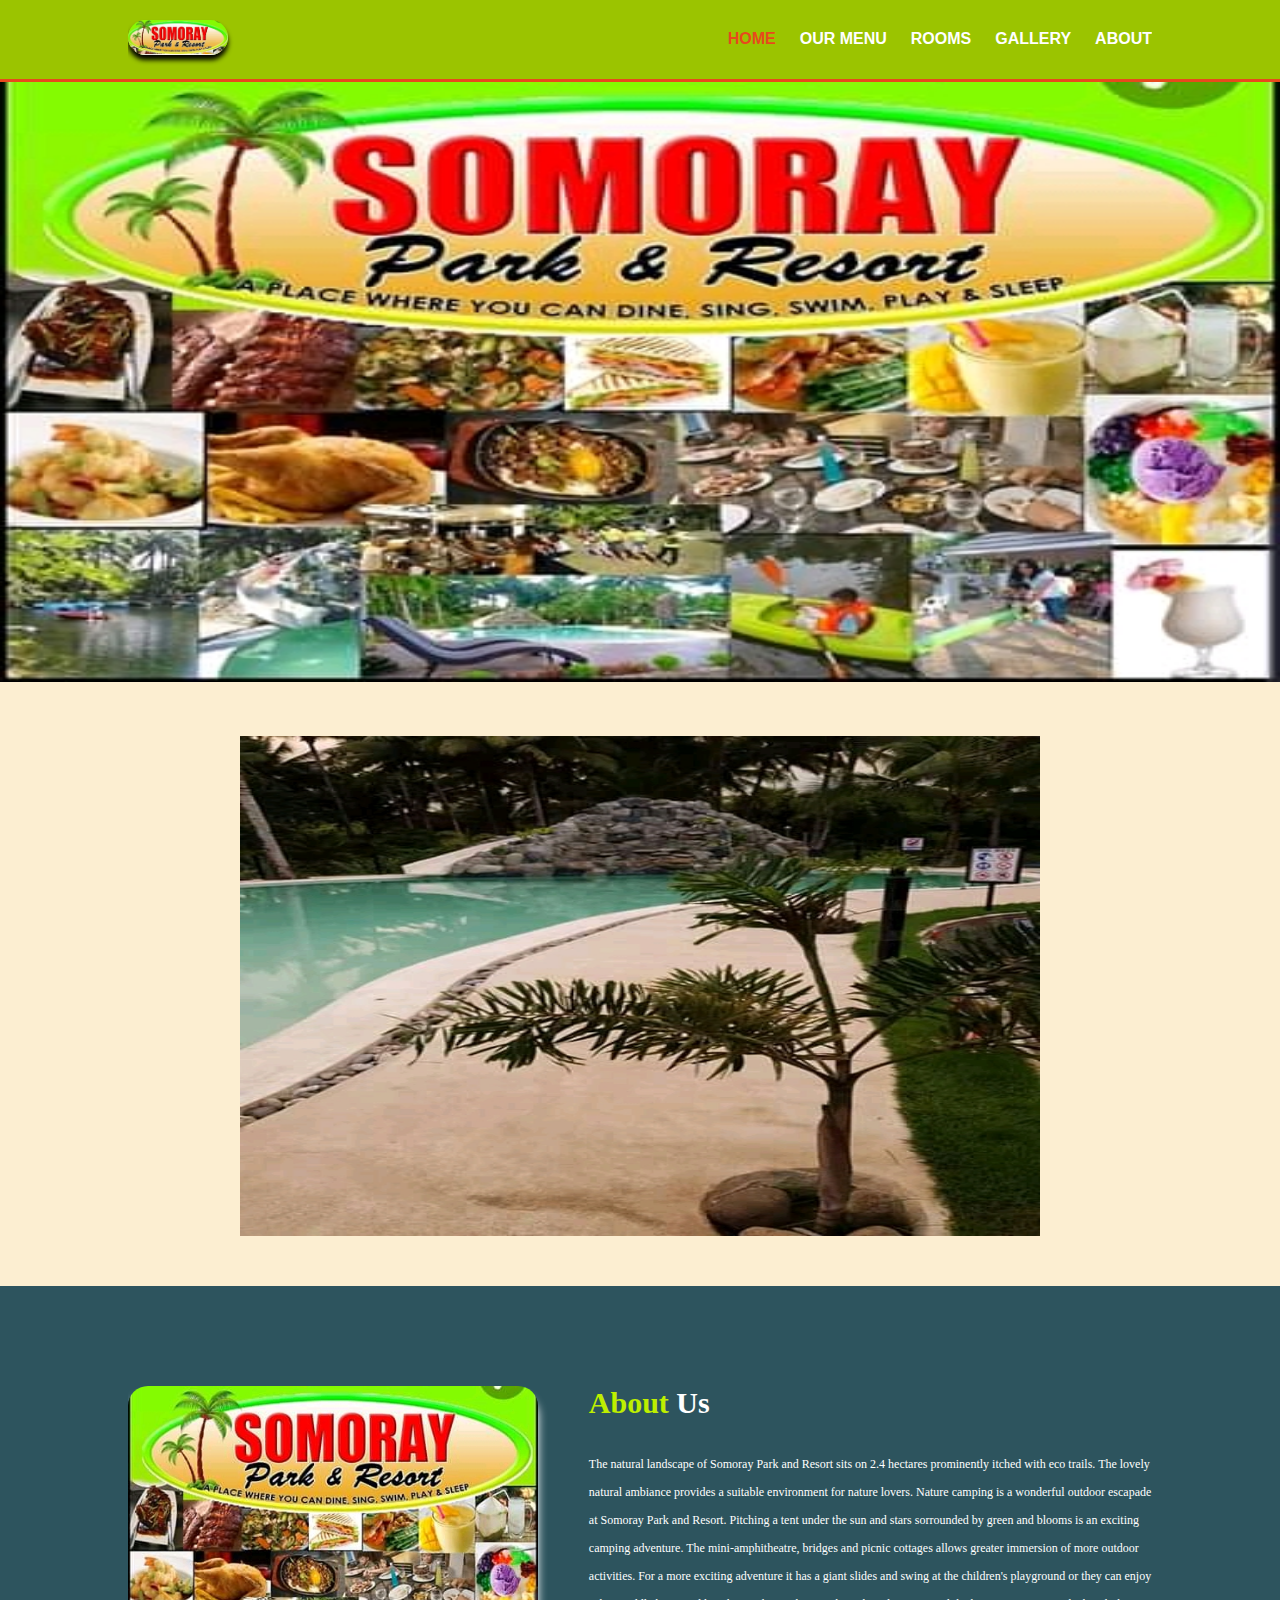
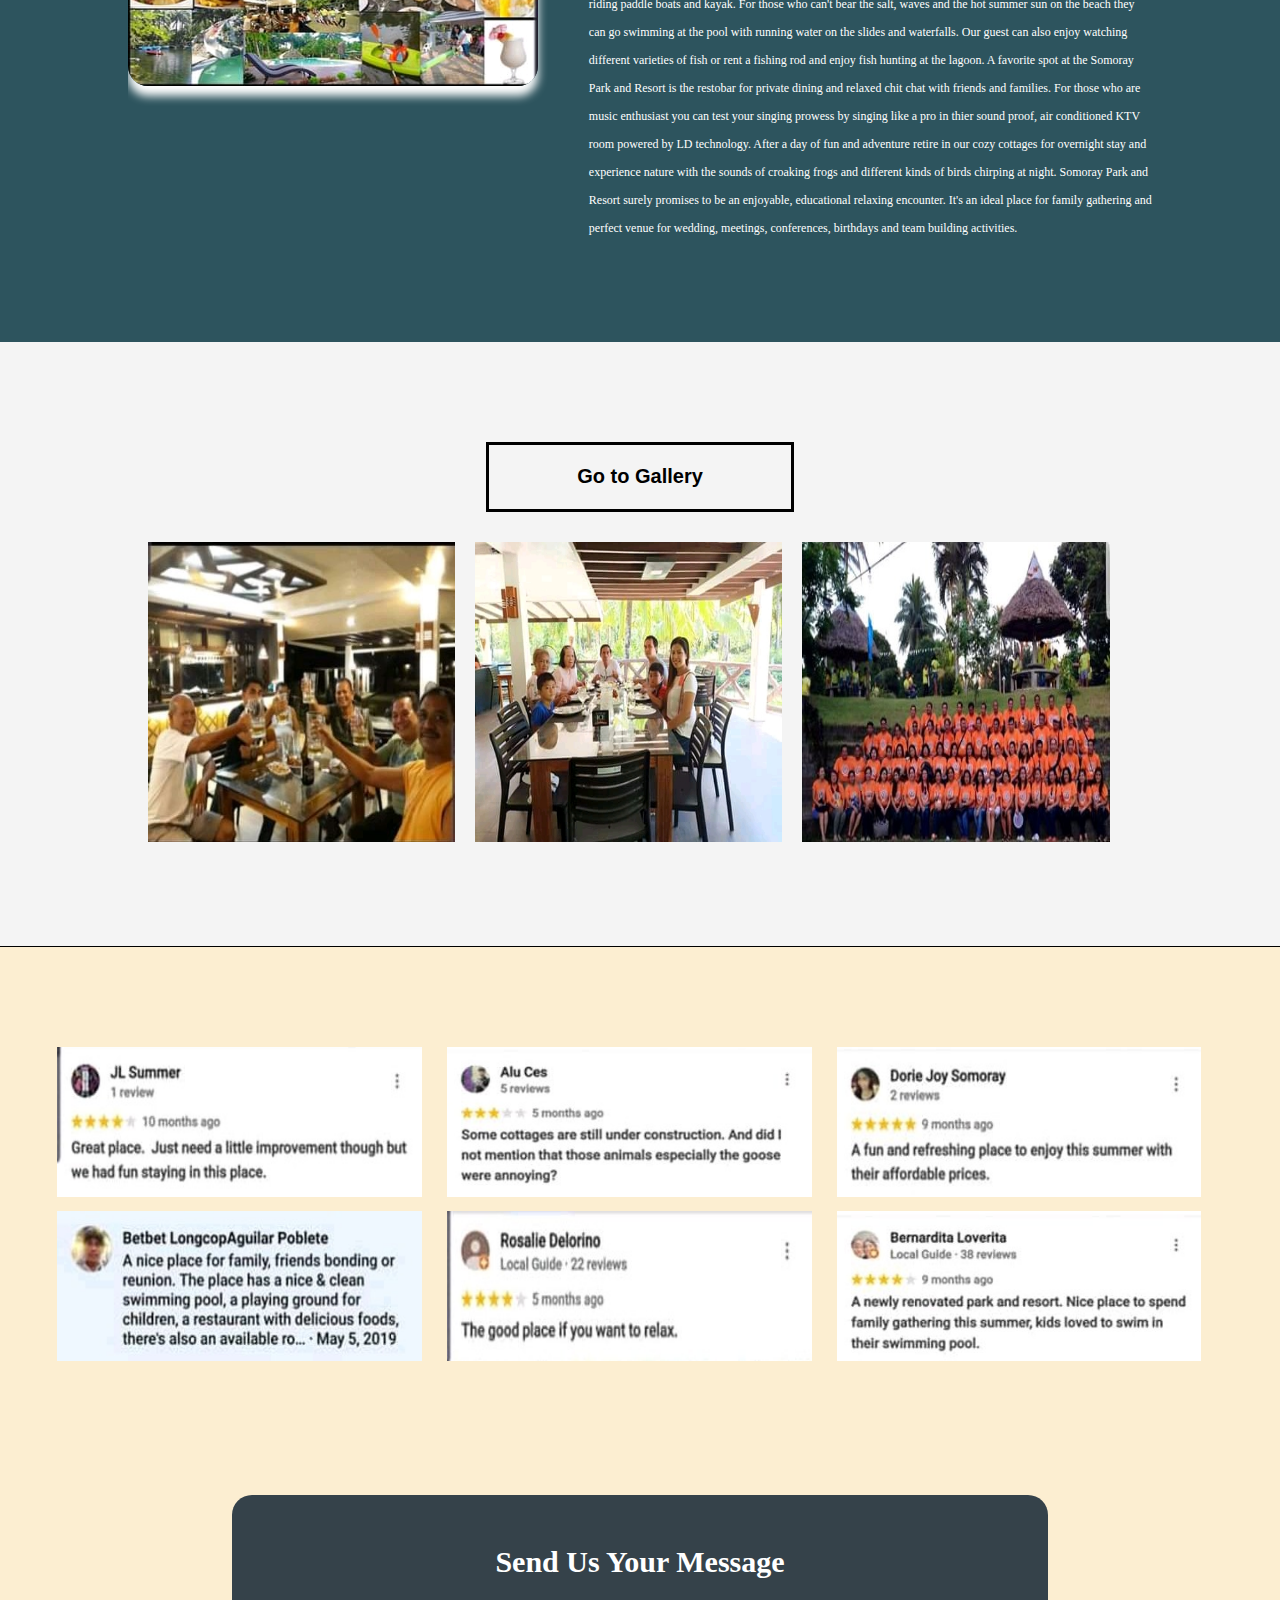
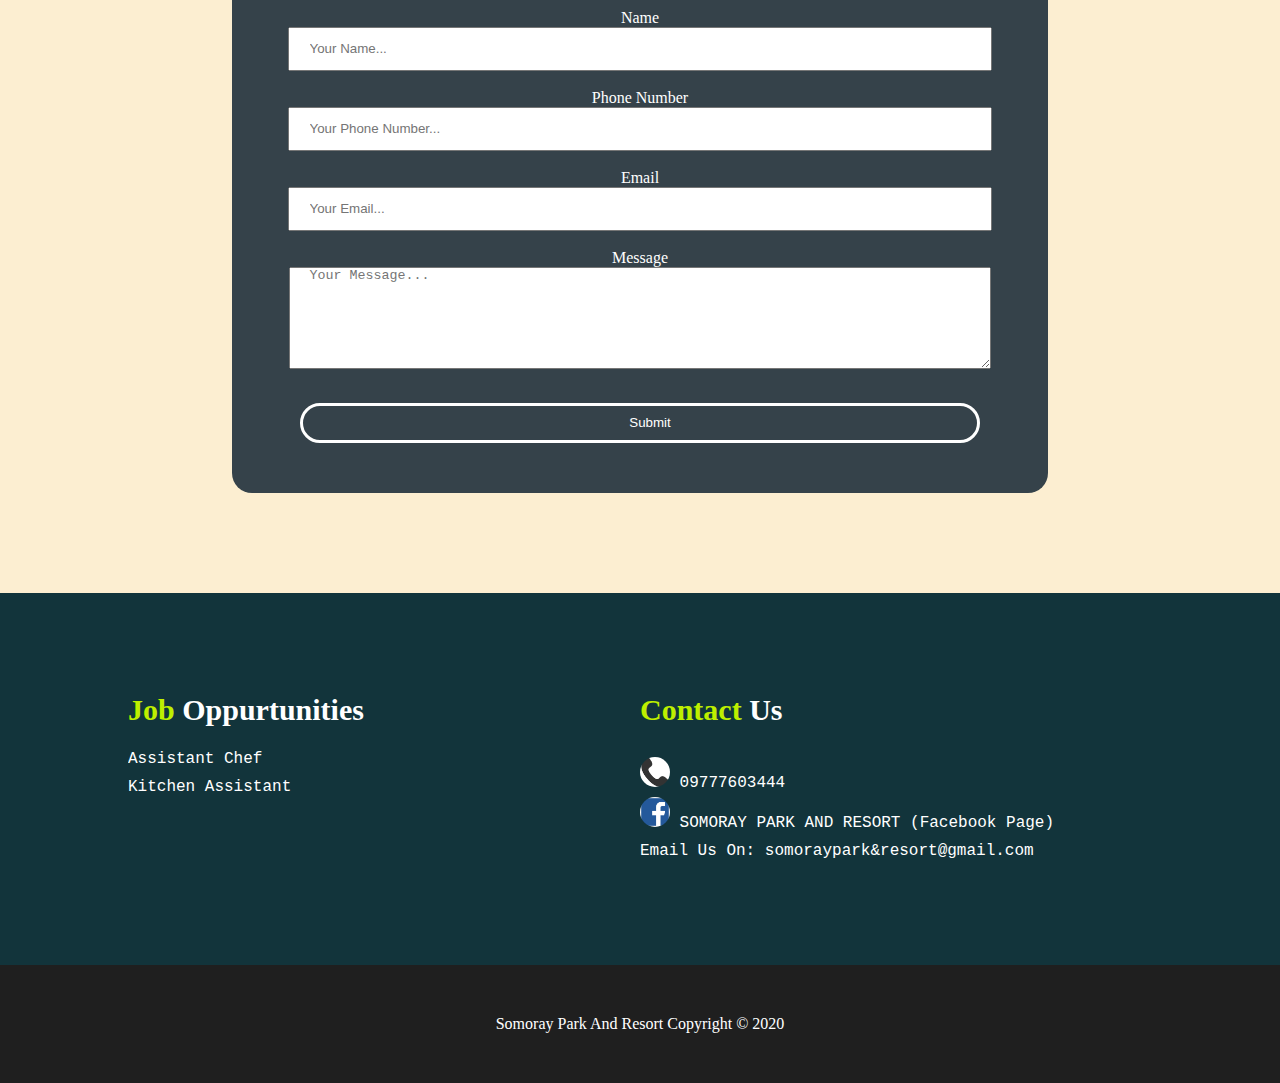
==== commit 1240dd8d: "sdfgs" ====
--- a/index.html
+++ b/index.html
@@ -109,14 +109,13 @@
 					different varieties of fish or rent a fishing rod and enjoy fish hunting at the lagoon.
 					A favorite spot at the Somoray Park and Resort is the restobar for private dining and relaxed chit
 					chat with friends and families.
-					For those who are music enthusiast you can test your singing proves by singing like a pro in thier
+					For those who are music enthusiast you can test your singing prowess by singing like a pro in thier
 					sound proof, air conditioned KTV room powered by LD technology.
 					After a day of fun and adventure retire in our cozy cottages for overnight stay and experience
 					nature with the sounds of croaking frogs and different kinds of birds chirping at night.
 					Somoray Park and Resort surely promises to be an enjoyable, educational relaxing encounter. It's an
 					ideal place for family gathering and perfect venue for wedding, meetings, conferences, birthdays and
 					team building activities.
-
 				</p>
 			</article>
 		</div>
--- a/css/style.css
+++ b/css/style.css
@@ -186,6 +186,7 @@
 #about article p{
 	margin-top:30px;
 	line-height:28px;
+	font-size: 12px
 }
 
 /**	GALLERY **/
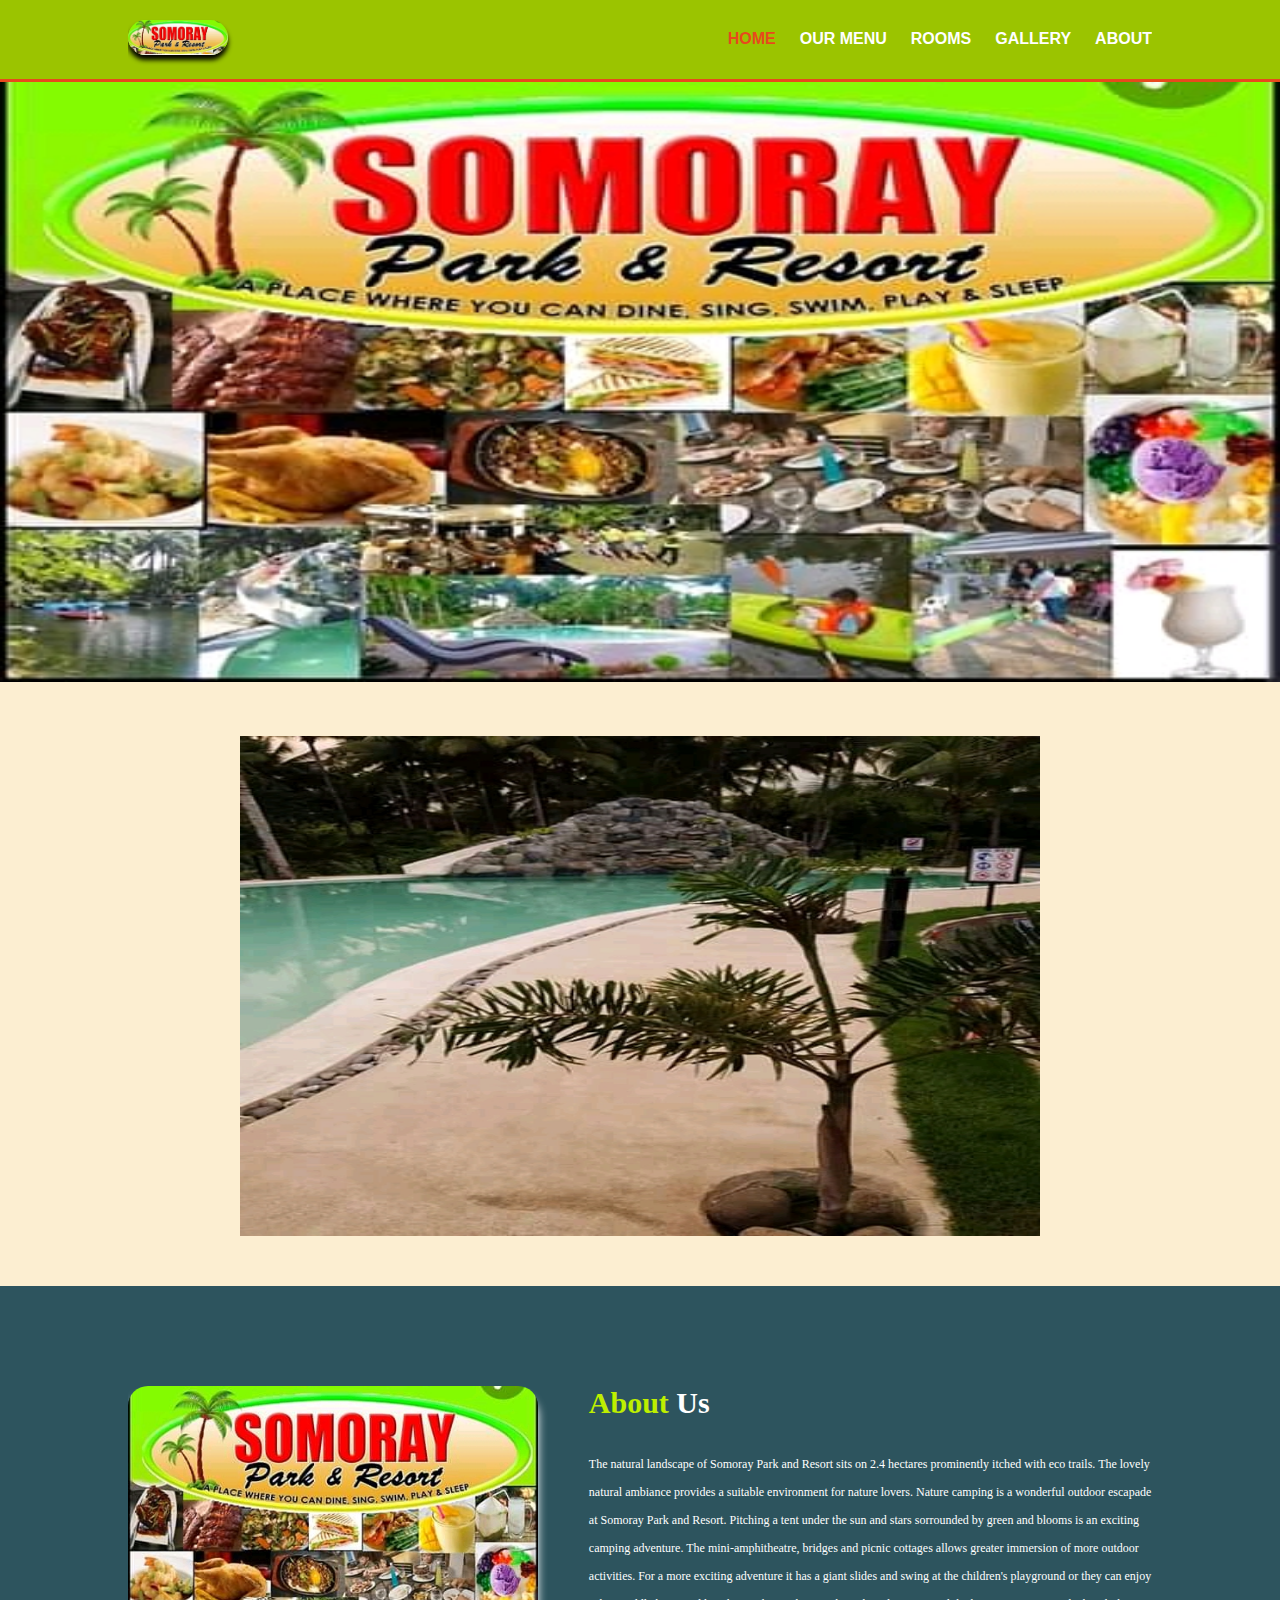
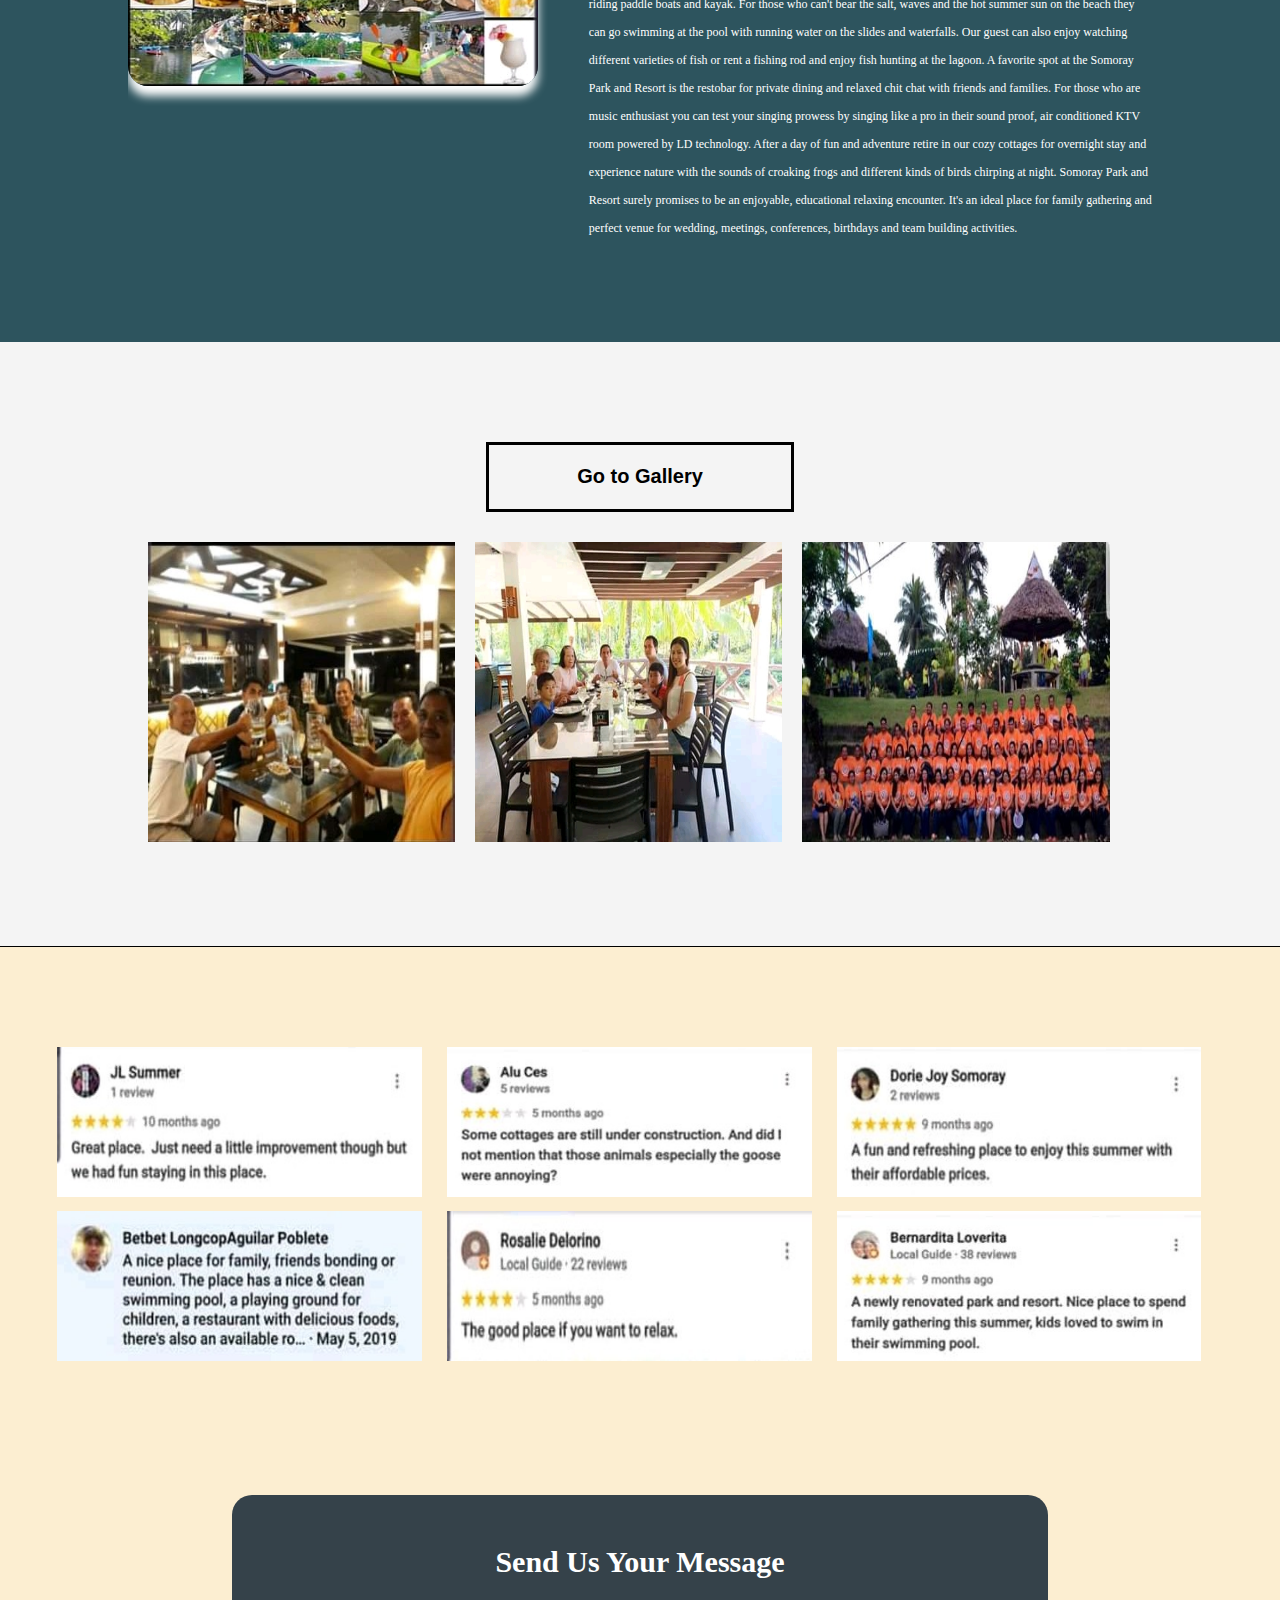
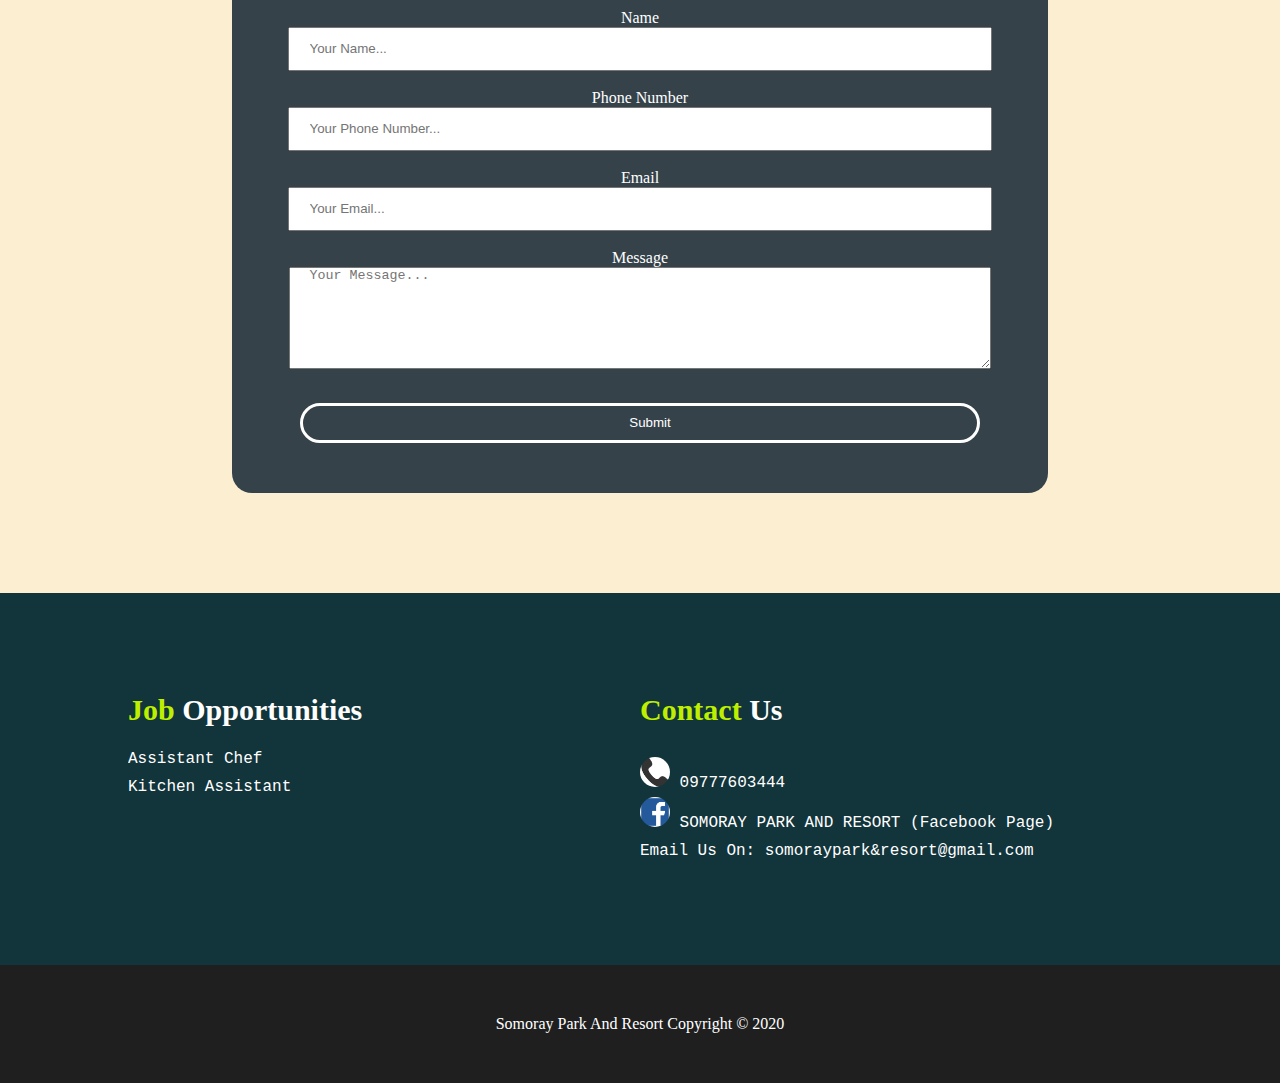
==== commit 239cacb5: "fdsgs" ====
--- a/index.html
+++ b/index.html
@@ -109,7 +109,7 @@
 					different varieties of fish or rent a fishing rod and enjoy fish hunting at the lagoon.
 					A favorite spot at the Somoray Park and Resort is the restobar for private dining and relaxed chit
 					chat with friends and families.
-					For those who are music enthusiast you can test your singing prowess by singing like a pro in thier
+					For those who are music enthusiast you can test your singing prowess by singing like a pro in their
 					sound proof, air conditioned KTV room powered by LD technology.
 					After a day of fun and adventure retire in our cozy cottages for overnight stay and experience
 					nature with the sounds of croaking frogs and different kinds of birds chirping at night.
@@ -194,7 +194,7 @@
 	<section id="contact">
 		<div class="container">
 			<article>
-				<h3><span class="green">Job</span> Oppurtunities</h3></br>
+				<h3><span class="green">Job</span> Opportunities</h3></br>
 				<p><a href="#">Assistant Chef</a></p>
 				<p><a href="#">Kitchen Assistant</a></p>
 			</article>
